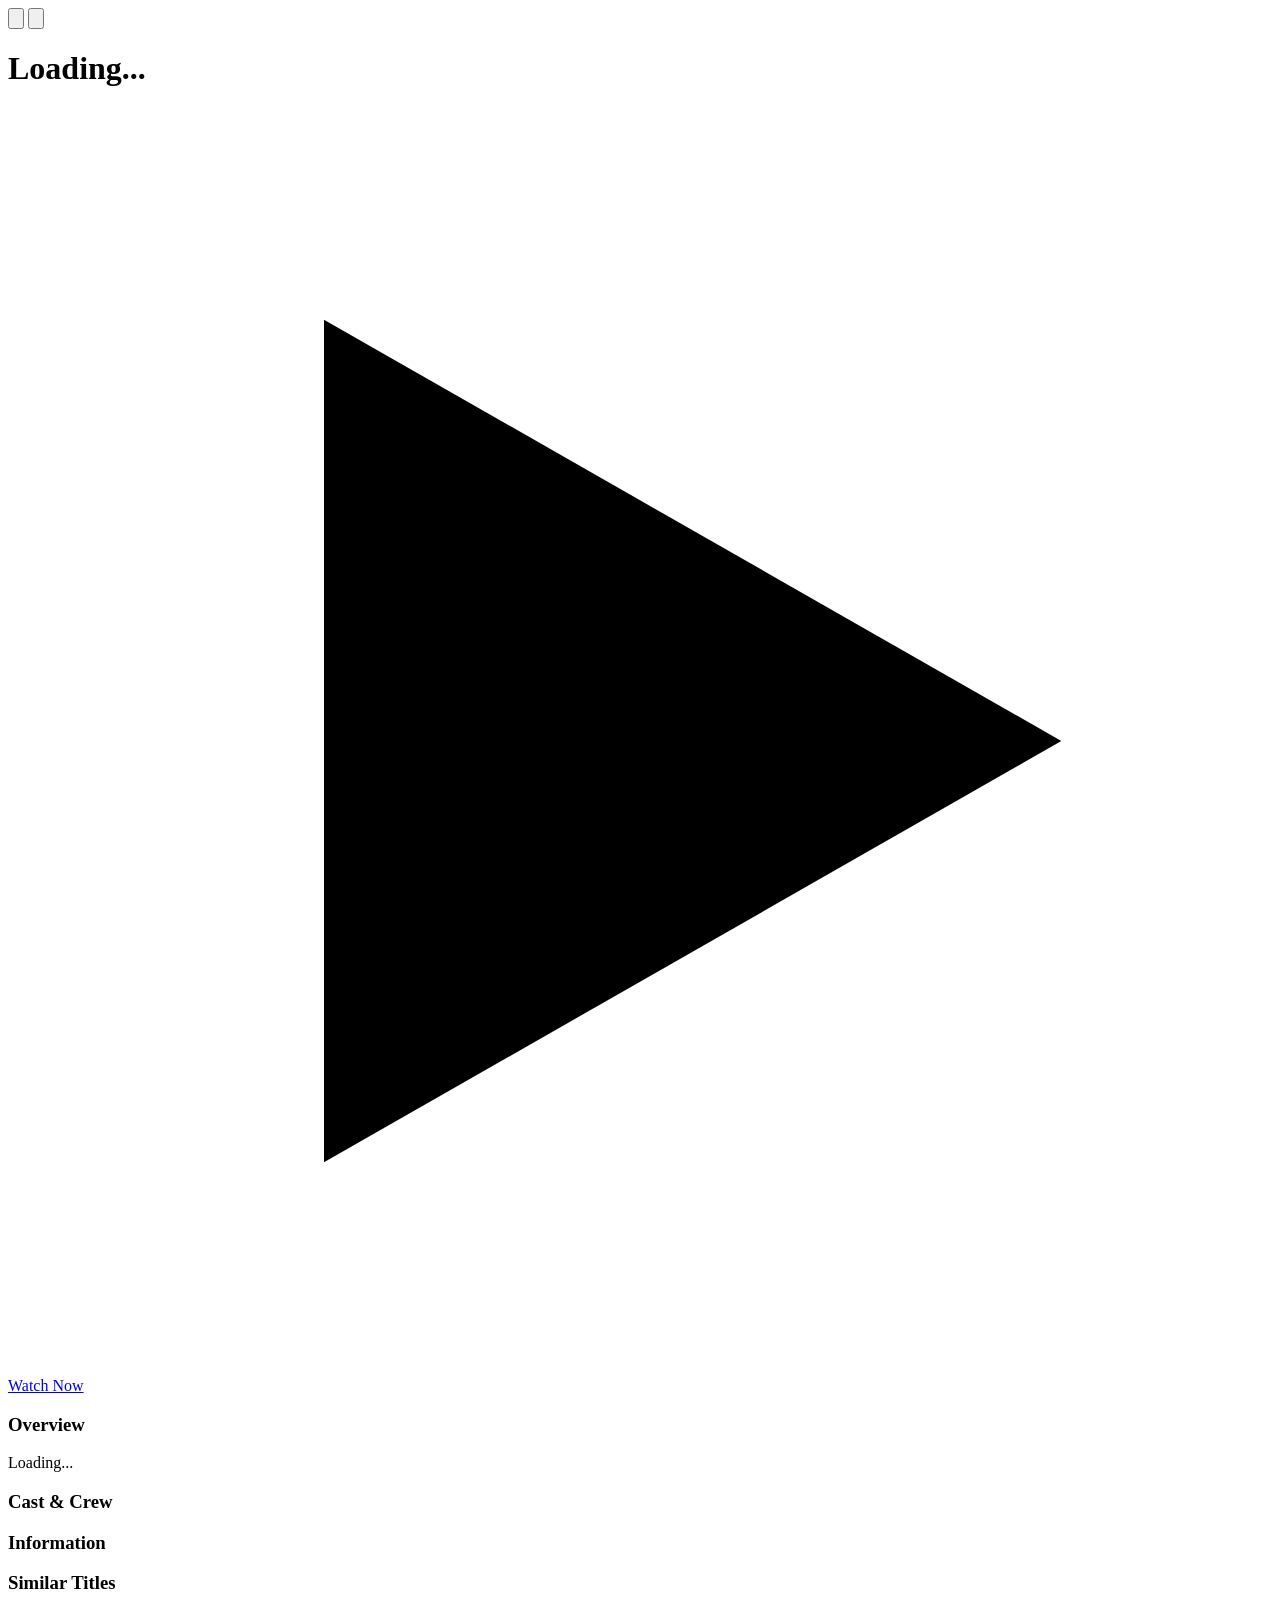
==== details.html @ 6533c6e2 "create details.html" ====
<!DOCTYPE html>
<html lang="en">
<head>
  <meta charset="UTF-8">
  <meta name="viewport" content="width=device-width, initial-scale=1.0">
  <title>netMini — Details</title>
  <link rel="stylesheet" href="css/base.css">
  <link rel="stylesheet" href="css/layout.css">
  <link rel="stylesheet" href="css/details.css">
  <script src="js/splash.js" defer></script>
</head>
<body>
  <div class="app-shell">
    <aside id="sidebar" class="sidebar"></aside>

    <main class="main-content">
      <div class="page-inner details-page-inner">
        <!-- Backdrop hero -->
        <div class="details-hero" id="details-hero">
          <button class="details-back-btn" id="back-btn" aria-label="Go back">
            <svg viewBox="0 0 24 24" fill="none" stroke="currentColor" stroke-width="2"><polyline points="15 18 9 12 15 6"/></svg>
          </button>
          <button class="details-playlist-btn" id="playlist-btn" aria-label="Add to playlist">
            <svg viewBox="0 0 24 24" fill="none" stroke="currentColor" stroke-width="2"><line x1="12" y1="5" x2="12" y2="19"/><line x1="5" y1="12" x2="19" y2="12"/></svg>
          </button>
          <div class="details-hero-skeleton skeleton" id="hero-skeleton"></div>
        </div>

        <!-- Title -->
        <h1 class="details-title" id="details-title">Loading...</h1>

        <!-- Metadata row -->
        <div class="details-meta" id="details-meta"></div>

        <!-- Genres -->
        <div class="details-genres" id="details-genres"></div>

        <!-- Watch Now button -->
        <a class="btn-primary details-watch-btn" id="watch-now-btn" href="#">
          <svg viewBox="0 0 24 24"><polygon points="6 4 20 12 6 20 6 4"/></svg>
          Watch Now
        </a>

        <!-- Tagline -->
        <p class="details-tagline" id="details-tagline"></p>

        <!-- Overview -->
        <div class="details-overview-section">
          <h3 class="details-section-title">Overview</h3>
          <p id="details-overview" class="details-overview-text">Loading...</p>
        </div>

        <!-- Episodes -->
        <section class="details-episodes-section" id="details-episodes-section" hidden>
          <div class="section-heading details-episodes-heading">
            <h3 class="details-section-title">Episodes</h3>
            <div class="section-label" id="episodes-summary-label">Season 1</div>
          </div>
          <div class="chip-row season-tabs" id="season-tabs"></div>
          <div class="episode-grid" id="episode-grid"></div>
        </section>

        <!-- Cast & Crew -->
        <div class="details-cast-section">
          <h3 class="details-section-title">Cast & Crew</h3>
          <div class="content-row-wrapper">
            <div class="content-row" id="details-cast-row"></div>
          </div>
        </div>

        <!-- Information -->
        <div class="details-info-section">
          <h3 class="details-section-title">Information</h3>
          <div class="details-info-list" id="details-info-list"></div>
        </div>

        <!-- Similar Titles -->
        <div class="details-similar-section">
          <h3 class="details-section-title">Similar Titles</h3>
          <div class="content-row-wrapper">
            <div class="content-row" id="details-similar-row"></div>
          </div>
        </div>
      </div>
    </main>
  </div>

  <nav id="bottom-bar" class="bottom-bar"></nav>

  <div id="toast"></div>
  <script src="js/config.js"></script>
  <script src="js/api.js"></script>
  <script src="js/utils.js"></script>
  <script src="js/nav.js"></script>
  <script src="js/components.js"></script>
  <script src="js/details.js"></script>
</body>
</html>
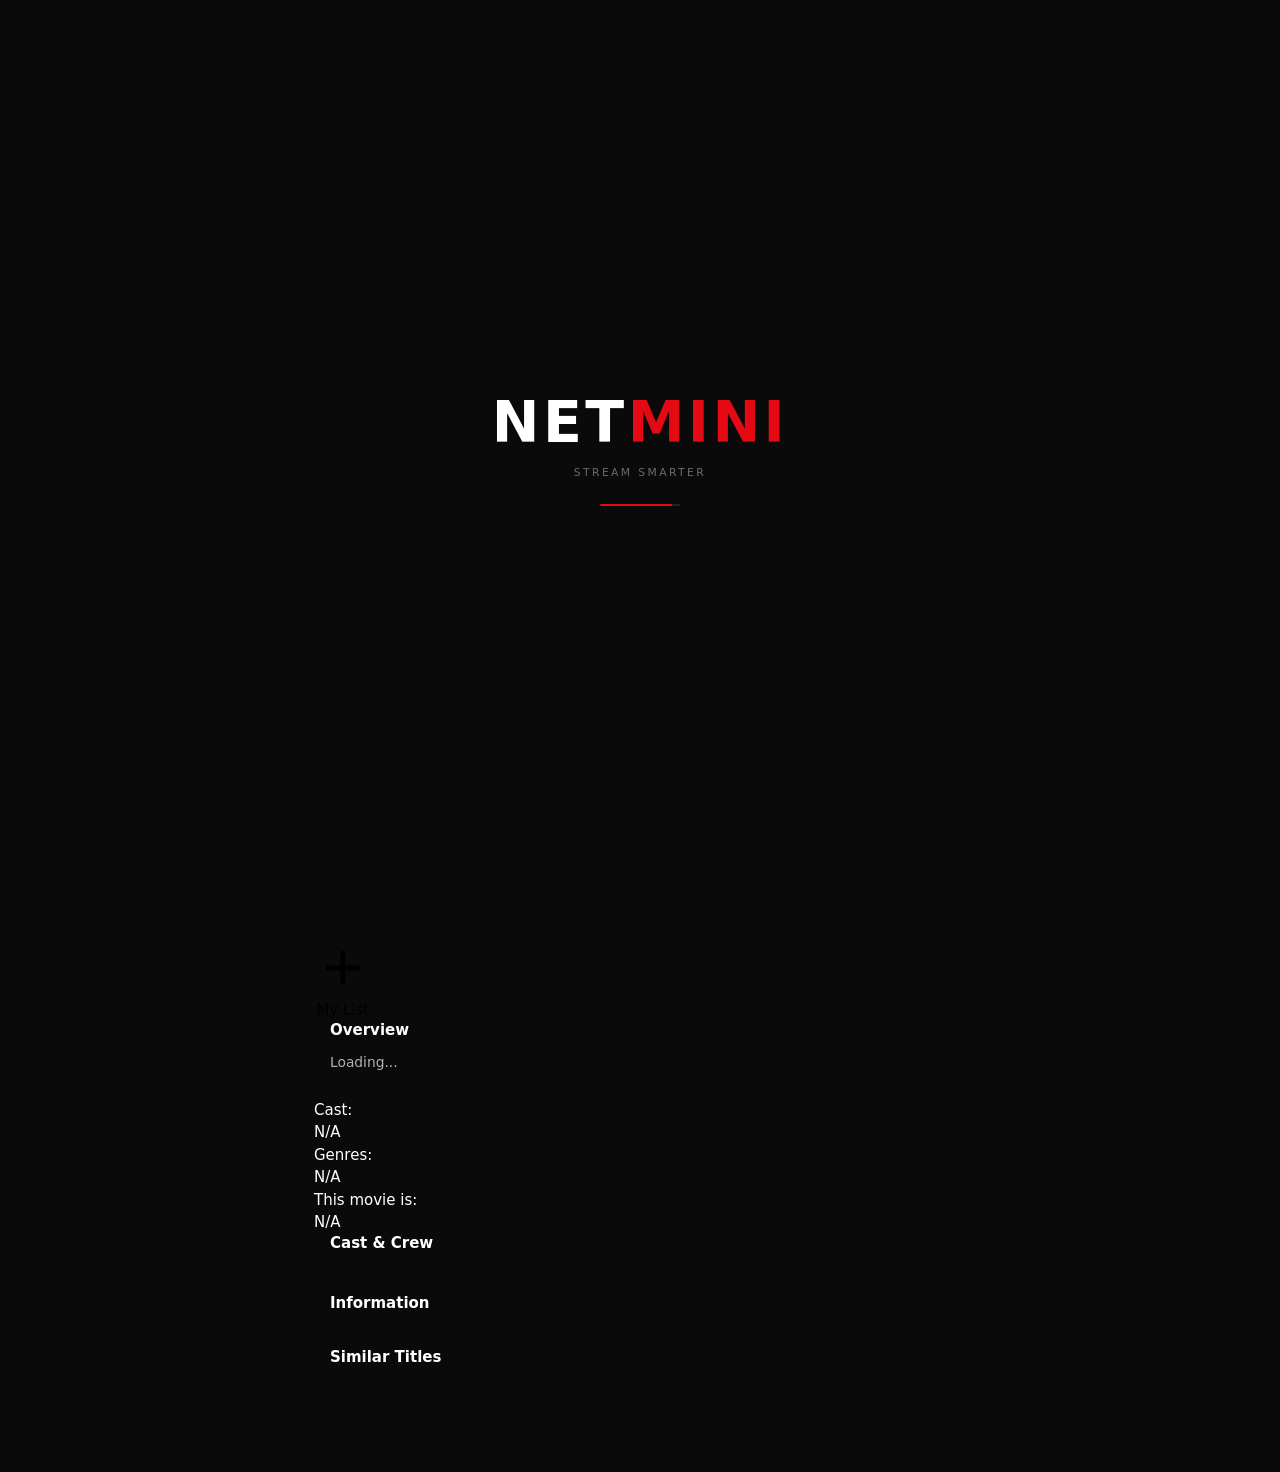
==== commit e1261d9d: "Add files via upload" ====
--- a/details.html
+++ b/details.html
@@ -2,12 +2,20 @@
 <html lang="en">
 <head>
   <meta charset="UTF-8">
-  <meta name="viewport" content="width=device-width, initial-scale=1.0">
-  <title>netMini — Details</title>
+  <meta name="viewport" content="width=device-width, initial-scale=1.0, viewport-fit=cover">
+  <title>NetMini — Details</title>
+  <link rel="manifest" href="manifest.json">
+  <meta name="theme-color" content="#141414">
+  <link rel="apple-touch-icon" href="apple-touch-icon.png">
+  <meta name="apple-mobile-web-app-capable" content="yes">
+  <meta name="apple-mobile-web-app-status-bar-style" content="black-translucent">
+  <meta name="apple-mobile-web-app-title" content="NetMini">
+  <link rel="icon" type="image/png" href="favicon-32.png">
   <link rel="stylesheet" href="css/base.css">
   <link rel="stylesheet" href="css/layout.css">
   <link rel="stylesheet" href="css/details.css">
   <script src="js/splash.js" defer></script>
+  <script src="js/pwa.js" defer></script>
 </head>
 <body>
   <div class="app-shell">
@@ -15,7 +23,7 @@
 
     <main class="main-content">
       <div class="page-inner details-page-inner">
-        <!-- Backdrop hero -->
+        <!-- Backdrop hero (Netflix pop-up canvas backdrop) -->
         <div class="details-hero" id="details-hero">
           <button class="details-back-btn" id="back-btn" aria-label="Go back">
             <svg viewBox="0 0 24 24" fill="none" stroke="currentColor" stroke-width="2"><polyline points="15 18 9 12 15 6"/></svg>
@@ -26,29 +34,61 @@
           <div class="details-hero-skeleton skeleton" id="hero-skeleton"></div>
         </div>
 
-        <!-- Title -->
-        <h1 class="details-title" id="details-title">Loading...</h1>
+        <!-- ═══════════════════════════════════════════════════
+             NETFLIX POP-UP CANVAS LAYOUT
+             Two-column split on desktop:
+               LEFT  → Title, meta row (year • age rating • runtime),
+                       Play button, tagline, full-paragraph synopsis.
+               RIGHT → "Cast:", "Genres:", "This movie is:" stacked
+                       vertically with muted #B3B3B3 labels.
+             On mobile the columns stack (left first, then right).
+             ═══════════════════════════════════════════════════ -->
+        <div class="details-canvas">
 
-        <!-- Metadata row -->
-        <div class="details-meta" id="details-meta"></div>
+          <!-- LEFT column: title + meta + synopsis -->
+          <div class="details-canvas-left">
+            <h1 class="details-title nf-title" id="details-title">Loading...</h1>
 
-        <!-- Genres -->
-        <div class="details-genres" id="details-genres"></div>
+            <div class="details-meta" id="details-meta"></div>
 
-        <!-- Watch Now button -->
-        <a class="btn-primary details-watch-btn" id="watch-now-btn" href="#">
-          <svg viewBox="0 0 24 24"><polygon points="6 4 20 12 6 20 6 4"/></svg>
-          Watch Now
-        </a>
+            <div class="details-action-row">
+              <a class="btn-play-nf details-watch-btn" id="watch-now-btn" href="#">
+                <svg viewBox="0 0 24 24"><polygon points="6 4 20 12 6 20 6 4"/></svg>
+                Play
+              </a>
+              <button class="details-save-btn" id="details-save-btn" aria-label="Save to playlist">
+                <svg viewBox="0 0 24 24" fill="none" stroke="currentColor" stroke-width="2"><line x1="12" y1="5" x2="12" y2="19"/><line x1="5" y1="12" x2="19" y2="12"/></svg>
+                <span>My List</span>
+              </button>
+            </div>
 
-        <!-- Tagline -->
-        <p class="details-tagline" id="details-tagline"></p>
+            <p class="details-tagline" id="details-tagline"></p>
 
-        <!-- Overview -->
-        <div class="details-overview-section">
-          <h3 class="details-section-title">Overview</h3>
-          <p id="details-overview" class="details-overview-text">Loading...</p>
-        </div>
+            <div class="details-overview-section">
+              <h3 class="details-section-title">Overview</h3>
+              <p id="details-overview" class="details-overview-text">Loading...</p>
+            </div>
+          </div>
+
+          <!-- RIGHT column: Cast / Genres / "This movie is:" -->
+          <aside class="details-canvas-right">
+            <div class="details-fact-block">
+              <div class="details-fact-label">Cast:</div>
+              <div class="details-fact-value" id="details-cast-summary">N/A</div>
+            </div>
+
+            <div class="details-fact-block">
+              <div class="details-fact-label">Genres:</div>
+              <div class="details-fact-value" id="details-genres-summary">N/A</div>
+            </div>
+
+            <div class="details-fact-block">
+              <div class="details-fact-label">This movie is:</div>
+              <div class="details-fact-value" id="details-mood-summary">N/A</div>
+            </div>
+          </aside>
+
+        </div><!-- /details-canvas -->
 
         <!-- Episodes -->
         <section class="details-episodes-section" id="details-episodes-section" hidden>
--- a/css/base.css
+++ b/css/base.css
@@ -0,0 +1,339 @@
+/* ============================================================
+   base.css — Reset, tokens, typography. Loaded on every page.
+   ============================================================ */
+
+*, *::before, *::after { box-sizing: border-box; margin: 0; padding: 0; }
+
+html {
+  font-size: 15px;
+  scroll-behavior: smooth;
+  -webkit-text-size-adjust: 100%;
+}
+
+/* ── 320px tiny phone support ── */
+@media (max-width: 360px) {
+  html { font-size: 14px; }
+}
+
+/* ── Safe-area helpers for notched devices ── */
+:root {
+  --safe-area-top:    env(safe-area-inset-top, 0px);
+  --safe-area-bottom: env(safe-area-inset-bottom, 0px);
+  --safe-area-left:   env(safe-area-inset-left, 0px);
+  --safe-area-right:  env(safe-area-inset-right, 0px);
+}
+
+body {
+  font-family: var(--font-body);
+  background: var(--color-bg);
+  color: var(--color-text-primary);
+  line-height: 1.5;
+  min-height: 100vh;
+  overflow-x: hidden;
+}
+
+img    { display: block; max-width: 100%; }
+button { cursor: pointer; border: none; background: none; font-family: inherit; font-size: inherit; }
+a      { color: inherit; text-decoration: none; }
+ul, ol { list-style: none; }
+input, select { font-family: inherit; font-size: inherit; }
+
+/* ── Tokens ── */
+:root {
+  --color-accent:       #E50914;
+  --color-accent-hover: #f40612;
+  --color-accent-dim:   rgba(229,9,20,0.15);
+
+  --color-bg:           #0a0a0a;
+  --color-bg-2:         #111111;
+  --color-bg-3:         #1a1a1a;
+  --color-bg-4:         #222222;
+  --color-bg-card:      #161616;
+
+  --color-text-primary:   #ffffff;
+  --color-text-secondary: #b3b3b3;
+  --color-text-muted:     #6b6b6b;
+  --color-text-disabled:  #404040;
+
+  --color-border:       #2a2a2a;
+  --color-border-light: #333333;
+
+  --color-warning: #f5c518;
+  --color-success: #1db954;
+
+  --font-body:    'Inter', 'Segoe UI', system-ui, -apple-system, sans-serif;
+  --font-display: 'Inter', 'Segoe UI', system-ui, sans-serif;
+
+  --sp-1: 4px;  --sp-2: 8px;   --sp-3: 12px;
+  --sp-4: 16px; --sp-5: 20px;  --sp-6: 24px;
+  --sp-8: 32px; --sp-10: 40px; --sp-12: 48px; --sp-16: 64px;
+
+  --radius-sm:   4px;
+  --radius-md:   8px;
+  --radius-lg:   12px;
+  --radius-xl:   16px;
+  --radius-full: 9999px;
+
+  --shadow-card:  0 2px 8px rgba(0,0,0,0.6);
+  --shadow-modal: 0 8px 32px rgba(0,0,0,0.8);
+
+  --transition-fast: 150ms ease;
+  --transition-base: 200ms ease;
+  --transition-slow: 300ms ease;
+
+  --sidebar-width:     200px;
+  --bottom-bar-height: 62px;
+  --content-max-width: 1400px;
+
+  /* Touch target minimum (Apple/Google guideline) */
+  --tap-min: 44px;
+}
+
+/* ── Typography ── */
+h1,h2,h3,h4 { font-family: var(--font-display); font-weight: 700; line-height: 1.2; }
+h1 { font-size: clamp(1.4rem, 5vw, 2.4rem); }
+h2 { font-size: clamp(1.1rem, 3vw, 1.5rem); }
+h3 { font-size: clamp(0.95rem, 2.5vw, 1.15rem); }
+p  { line-height: 1.6; color: var(--color-text-secondary); }
+small { font-size: 0.75rem; color: var(--color-text-muted); }
+
+/* ── Focus ── */
+:focus-visible { outline: 2px solid var(--color-accent); outline-offset: 2px; border-radius: var(--radius-sm); }
+
+/* ── Scrollbar ── */
+::-webkit-scrollbar       { width: 5px; height: 5px; }
+::-webkit-scrollbar-track { background: var(--color-bg-2); }
+::-webkit-scrollbar-thumb { background: var(--color-bg-4); border-radius: var(--radius-full); }
+
+/* ── Skeleton shimmer ── */
+@keyframes shimmer {
+  0%   { background-position: -400px 0; }
+  100% { background-position:  400px 0; }
+}
+.skeleton {
+  background: linear-gradient(90deg, var(--color-bg-3) 25%, var(--color-bg-4) 50%, var(--color-bg-3) 75%);
+  background-size: 800px 100%;
+  animation: shimmer 1.4s infinite linear;
+  border-radius: var(--radius-md);
+}
+.skeleton-poster { width: 100%; aspect-ratio: 2/3; border-radius: var(--radius-md); }
+.skeleton-text   { height: 13px; border-radius: var(--radius-sm); margin-top: var(--sp-2); }
+.skeleton-avatar { width: 72px; height: 72px; border-radius: var(--radius-full); }
+
+/* ── Utilities ── */
+.sr-only {
+  position: absolute; width: 1px; height: 1px;
+  padding: 0; margin: -1px; overflow: hidden;
+  clip: rect(0,0,0,0); white-space: nowrap; border-width: 0;
+}
+.text-accent    { color: var(--color-accent); }
+.text-muted     { color: var(--color-text-muted); }
+.text-secondary { color: var(--color-text-secondary); }
+.fw-bold        { font-weight: 700; }
+.text-upper     { text-transform: uppercase; font-size: 0.68rem; letter-spacing: 0.08em; color: var(--color-text-muted); }
+
+/* ── Placeholder image block ── */
+.img-placeholder {
+  background: var(--color-bg-3);
+  border: 1px dashed var(--color-border-light);
+  width: 100%; height: 100%;
+  display: flex; align-items: center; justify-content: center;
+  color: var(--color-text-muted); font-size: 0.7rem;
+  border-radius: var(--radius-md);
+  aspect-ratio: 2/3;
+}
+
+/* ── Empty state ── */
+.empty-state {
+  display: flex; flex-direction: column;
+  align-items: center; justify-content: center;
+  gap: var(--sp-3); padding: var(--sp-10) var(--sp-4);
+  text-align: center; color: var(--color-text-muted);
+}
+.empty-state svg { width: 48px; height: 48px; stroke: var(--color-text-disabled); fill: none; stroke-width: 1.5; }
+.empty-state-text { font-size: 0.88rem; color: var(--color-text-muted); }
+
+/* ── Toast ── */
+#toast {
+  position: fixed; bottom: calc(var(--bottom-bar-height) + 16px); left: 50%;
+  transform: translateX(-50%) translateY(20px);
+  background: var(--color-bg-3); border: 1px solid var(--color-border-light);
+  color: var(--color-text-primary); padding: 9px 18px;
+  border-radius: var(--radius-full); font-size: 0.82rem;
+  z-index: 9999; opacity: 0; transition: 0.3s; pointer-events: none;
+  white-space: nowrap;
+}
+#toast.show { opacity: 1; transform: translateX(-50%) translateY(0); }
+
+@media (min-width: 1024px) {
+  #toast { bottom: 24px; }
+}
+
+/* ============================================================
+   SPLASH SCREEN
+   ============================================================ */
+#app-splash {
+  position: fixed;
+  inset: 0;
+  z-index: 999999;
+  background: #0a0a0a;
+  display: flex;
+  align-items: center;
+  justify-content: center;
+  transition: opacity var(--transition-slow);
+}
+
+#app-splash.splash-out {
+  opacity: 0;
+  pointer-events: none;
+}
+
+.splash-inner {
+  display: flex;
+  flex-direction: column;
+  align-items: center;
+  gap: 14px;
+  transform: translateY(10px);
+  transition: transform 0.6s cubic-bezier(0.16, 1, 0.3, 1);
+}
+
+#app-splash.splash-animate .splash-inner {
+  transform: translateY(0);
+}
+
+.splash-wordmark {
+  font-size: clamp(2.4rem, 10vw, 3.8rem);
+  font-weight: 900;
+  letter-spacing: 0.06em;
+  color: #fff;
+  line-height: 1;
+}
+
+.splash-wordmark span {
+  color: var(--color-accent);
+}
+
+.splash-tagline {
+  font-size: 0.72rem;
+  letter-spacing: 0.22em;
+  text-transform: uppercase;
+  color: var(--color-text-muted);
+  font-weight: 500;
+  opacity: 0;
+  transition: opacity 0.5s ease 0.3s;
+}
+
+#app-splash.splash-animate .splash-tagline {
+  opacity: 1;
+}
+
+.splash-progress {
+  width: 80px;
+  height: 2px;
+  background: rgba(255,255,255,0.1);
+  border-radius: 99px;
+  overflow: hidden;
+  margin-top: 8px;
+}
+
+.splash-progress-bar {
+  width: 0%;
+  height: 100%;
+  background: var(--color-accent);
+  border-radius: 99px;
+  transition: width 1.5s cubic-bezier(0.4, 0, 0.2, 1);
+}
+
+#app-splash.splash-animate .splash-progress-bar {
+  width: 90%;
+}
+
+/* ── Page fade-in (subsequent pages after splash) ── */
+@keyframes pageIn {
+  from { opacity: 0; }
+  to   { opacity: 1; }
+}
+
+.main-content {
+  animation: pageIn 0.25s ease forwards;
+}
+
+/* ============================================================
+   GLOBAL IFRAME LOADING SPINNER
+   Used inside the player overlay
+   ============================================================ */
+.iframe-loader {
+  position: absolute;
+  inset: 0;
+  display: flex;
+  flex-direction: column;
+  align-items: center;
+  justify-content: center;
+  gap: 16px;
+  background: #000;
+  z-index: 5;
+  transition: opacity 0.4s ease;
+}
+
+.iframe-loader.hidden {
+  opacity: 0;
+  pointer-events: none;
+}
+
+.iframe-loader-ring {
+  width: 52px;
+  height: 52px;
+  position: relative;
+}
+
+.iframe-loader-ring svg {
+  width: 100%;
+  height: 100%;
+  transform: rotate(-90deg);
+  animation: spin 1s linear infinite;
+}
+
+.iframe-loader-ring svg circle {
+  fill: none;
+  stroke: var(--color-accent);
+  stroke-width: 3;
+  stroke-linecap: round;
+  stroke-dasharray: 110;
+  stroke-dashoffset: 82;
+}
+
+.iframe-loader-logo {
+  font-size: 0.7rem;
+  font-weight: 800;
+  letter-spacing: 0.18em;
+  color: var(--color-text-muted);
+  text-transform: uppercase;
+}
+
+.iframe-loader-logo span {
+  color: var(--color-accent);
+}
+
+.iframe-loader-tip {
+  font-size: 0.68rem;
+  color: var(--color-text-disabled);
+  text-align: center;
+  max-width: 220px;
+  line-height: 1.5;
+}
+
+@keyframes spin {
+  to { transform: rotate(270deg); }
+}
+
+/* Spinner variant for small inline uses */
+.inline-spinner {
+  display: inline-block;
+  width: 18px; height: 18px;
+  border: 2px solid rgba(255,255,255,0.15);
+  border-top-color: var(--color-accent);
+  border-radius: 50%;
+  animation: spin 0.7s linear infinite;
+  vertical-align: middle;
+  flex-shrink: 0;
+}
--- a/css/layout.css
+++ b/css/layout.css
@@ -0,0 +1,476 @@
+/* ============================================================
+   layout.css — App shell, sidebar, bottom bar, poster card,
+   avatar card, chip row, content row, modal, buttons.
+   Mobile-first. Min supported width: 360px.
+   ============================================================ */
+
+/* ── App Shell ── */
+.app-shell { display: flex; min-height: 100vh; }
+
+/* ── Sidebar (desktop ≥1024px only) ── */
+.sidebar { display: none; }
+
+@media (min-width: 1024px) {
+  .sidebar {
+    display: flex; flex-direction: column;
+    position: fixed; top: 0; left: 0;
+    width: var(--sidebar-width); height: 100vh;
+    background: var(--color-bg-2);
+    border-right: 1px solid var(--color-border);
+    z-index: 100; padding: var(--sp-5) 0;
+    overflow-y: auto; flex-shrink: 0;
+  }
+  .main-content { margin-left: var(--sidebar-width); }
+}
+
+/* ── Sidebar wordmark ── */
+.sidebar-wordmark {
+  padding: 0 var(--sp-5) var(--sp-5);
+  font-size: 1.25rem; font-weight: 900;
+  letter-spacing: 0.05em; text-transform: uppercase;
+  border-bottom: 1px solid var(--color-border);
+  margin-bottom: var(--sp-3);
+  color: var(--color-text-primary);
+}
+.sidebar-wordmark span { color: var(--color-accent); }
+
+/* ── Sidebar nav ── */
+.sidebar-nav {
+  display: flex; flex-direction: column;
+  gap: 2px; padding: 0 var(--sp-2);
+}
+
+/* ── Nav item (shared sidebar + bottom bar) ── */
+.nav-item {
+  display: flex; flex-direction: column;
+  align-items: center; justify-content: center; gap: 2px;
+  padding: var(--sp-2) var(--sp-1) var(--sp-1);
+  border-radius: var(--radius-md);
+  color: var(--color-text-muted);
+  font-size: 0.56rem; font-weight: 500;
+  letter-spacing: 0.04em; text-transform: uppercase;
+  transition: color var(--transition-base), background var(--transition-base);
+  cursor: pointer; -webkit-tap-highlight-color: transparent;
+  min-width: var(--tap-min); min-height: var(--tap-min);
+}
+
+.nav-icon { display: flex; align-items: center; justify-content: center; width: 24px; height: 24px; }
+
+.nav-item svg {
+  width: 22px; height: 22px;
+  stroke: currentColor; fill: none; stroke-width: 1.8;
+}
+
+.nav-item:hover { color: var(--color-text-primary); background: var(--color-bg-3); }
+.nav-item.active { color: var(--color-accent); background: var(--color-accent-dim); }
+.nav-item.active svg { stroke: var(--color-accent); }
+
+@media (min-width: 1024px) {
+  .nav-item {
+    flex-direction: row; justify-content: flex-start;
+    gap: var(--sp-3); padding: var(--sp-3) var(--sp-4);
+    font-size: 0.82rem; letter-spacing: 0;
+  }
+  .nav-item svg { width: 20px; height: 20px; }
+}
+
+/* ── Bottom tab bar (mobile < 1024px) ── */
+.bottom-bar {
+  display: flex; position: fixed;
+  bottom: 0; left: 0; right: 0;
+  height: calc(var(--bottom-bar-height) + var(--safe-area-bottom));
+  padding-bottom: var(--safe-area-bottom);
+  background: var(--color-bg-2);
+  border-top: 1px solid var(--color-border);
+  z-index: 100;
+}
+.bottom-bar .nav-item {
+  flex: 1; border-radius: 0;
+  min-height: var(--tap-min);
+  padding: 8px var(--sp-1) 6px;
+}
+@media (min-width: 1024px) { .bottom-bar { display: none; } }
+
+/* ── Main content ── */
+.main-content {
+  flex: 1; min-width: 0;
+  padding-bottom: calc(var(--bottom-bar-height) + var(--sp-2));
+}
+@media (min-width: 1024px) { .main-content { padding-bottom: var(--sp-8); } }
+
+/* ── Mobile top wordmark ── */
+.mobile-wordmark {
+  display: flex; align-items: center;
+  padding: var(--sp-3) var(--sp-3) 0;
+  font-size: 1.1rem; font-weight: 900;
+  letter-spacing: 0.05em; text-transform: uppercase;
+  color: var(--color-text-primary);
+}
+.mobile-wordmark span { color: var(--color-accent); }
+@media (min-width: 480px) {
+  .mobile-wordmark { padding: var(--sp-4) var(--sp-4) 0; font-size: 1.25rem; }
+}
+@media (min-width: 1024px) { .mobile-wordmark { display: none; } }
+
+/* ── Page inner padding ── */
+.page-inner {
+  max-width: var(--content-max-width);
+  margin: 0 auto;
+  padding: var(--sp-3);
+}
+@media (min-width: 480px) { .page-inner { padding: var(--sp-4); } }
+@media (min-width: 768px) { .page-inner { padding: var(--sp-5) var(--sp-6); } }
+@media (min-width: 1024px) { .page-inner { padding: var(--sp-6) var(--sp-8); } }
+
+/* ── Section heading ── */
+.content-section { margin-bottom: var(--sp-6); }
+@media (min-width: 768px) { .content-section { margin-bottom: var(--sp-8); } }
+
+.section-heading {
+  display: flex; align-items: center;
+  gap: var(--sp-2); margin-bottom: var(--sp-3);
+  flex-wrap: wrap; min-width: 0;
+}
+.section-title {
+  font-size: 0.95rem; font-weight: 700;
+  color: var(--color-text-primary); white-space: nowrap;
+}
+@media (min-width: 768px) { .section-title { font-size: 1.05rem; } }
+
+.section-label {
+  font-size: 0.62rem; font-weight: 600;
+  text-transform: uppercase; letter-spacing: 0.1em;
+  color: var(--color-text-muted);
+}
+
+/* ── Chip row ── */
+.chip-row {
+  display: flex; gap: var(--sp-2);
+  overflow-x: auto; scrollbar-width: none;
+  -ms-overflow-style: none;
+  flex-wrap: nowrap; align-items: center;
+  padding-bottom: 2px;
+}
+.chip-row::-webkit-scrollbar { display: none; }
+
+/* ── Chip ── */
+.chip {
+  display: inline-flex; align-items: center; gap: 4px;
+  padding: 6px 12px;
+  border-radius: var(--radius-full);
+  border: 1.5px solid var(--color-border-light);
+  background: transparent; color: var(--color-text-secondary);
+  font-size: 0.72rem; font-weight: 500;
+  white-space: nowrap; cursor: pointer;
+  transition: all var(--transition-base);
+  text-decoration: none; font-family: var(--font-body);
+  flex-shrink: 0; -webkit-tap-highlight-color: transparent;
+  min-height: 32px;
+}
+.chip svg {
+  width: 12px; height: 12px;
+  stroke: currentColor; fill: none; stroke-width: 2;
+}
+.chip:hover { border-color: var(--color-text-secondary); color: var(--color-text-primary); }
+.chip.active {
+  background: var(--color-accent); border-color: var(--color-accent);
+  color: #fff; font-weight: 600;
+}
+.chip-check { width: 12px; height: 12px; display: none; fill: none; }
+.chip.active .chip-check { display: block; }
+
+@media (min-width: 480px) { .chip { font-size: 0.78rem; padding: 8px 14px; min-height: 36px; } }
+@media (min-width: 768px) { .chip { min-height: var(--tap-min); padding: 8px 16px; } }
+
+/* ── Content row (horizontal scroll) ── */
+.content-row-wrapper { position: relative; min-width: 0; }
+
+.content-row {
+  display: flex; gap: var(--sp-2);
+  overflow-x: auto; scroll-snap-type: x mandatory;
+  scrollbar-width: none; -ms-overflow-style: none;
+  -webkit-overflow-scrolling: touch;
+  padding-bottom: 4px; padding-top: 2px;
+}
+.content-row::-webkit-scrollbar { display: none; }
+@media (min-width: 768px) { .content-row { gap: var(--sp-3); } }
+
+/* ── Row arrow buttons (desktop hover only) ── */
+.row-arrow {
+  display: none; position: absolute; top: 50%;
+  transform: translateY(-50%); z-index: 10;
+  background: rgba(0,0,0,0.78); border: 1px solid var(--color-border-light);
+  color: var(--color-text-primary);
+  width: 44px; height: 44px; border-radius: var(--radius-full);
+  align-items: center; justify-content: center; cursor: pointer;
+  transition: background var(--transition-base);
+}
+.row-arrow svg { width: 16px; height: 16px; stroke: currentColor; fill: none; stroke-width: 2; }
+.row-arrow:hover { background: rgba(0,0,0,1); }
+.row-arrow.left  { left:  -17px; }
+.row-arrow.right { right: -17px; }
+@media (min-width: 1024px) {
+  .content-row-wrapper:hover .row-arrow { display: flex; }
+}
+
+/* ── Poster card ──
+   320px: 84px wide, 3 cards visible in ~290px row gap 8px
+   Compact but readable and clearly tapable */
+.poster-card {
+  flex-shrink: 0; width: 84px;
+  display: flex; flex-direction: column; gap: 5px;
+  cursor: pointer; scroll-snap-align: start;
+  text-decoration: none; -webkit-tap-highlight-color: transparent;
+}
+@media (min-width: 360px) { .poster-card { width: 92px; } }
+@media (min-width: 380px) { .poster-card { width: 100px; } }
+@media (min-width: 480px) { .poster-card { width: 120px; gap: var(--sp-2); } }
+@media (min-width: 768px) { .poster-card { width: 140px; } }
+@media (min-width: 1024px) {
+  .poster-card { width: 152px; }
+  .poster-card:hover { transform: scale(1.04); }
+}
+
+.poster-card-img-wrap {
+  position: relative; border-radius: var(--radius-md); overflow: hidden;
+  aspect-ratio: 2/3; background: var(--color-bg-3); flex-shrink: 0;
+  border: 1px solid rgba(255,255,255,0.06);
+}
+.poster-card-img-wrap img {
+  width: 100%; height: 100%; object-fit: cover; display: block;
+  transition: opacity 0.2s ease;
+}
+
+/* FIX: make sure broken images don't show ugly borders */
+.poster-card-img-wrap img[src=""] { display: none; }
+
+.poster-type-badge {
+  position: absolute; top: 5px; left: 5px;
+  background: var(--color-accent); color: #fff;
+  font-size: 0.5rem; font-weight: 800;
+  text-transform: uppercase; letter-spacing: 0.06em;
+  padding: 3px 6px; border-radius: 3px;
+  line-height: 1;
+  z-index: 2;
+}
+
+.poster-score {
+  position: absolute; left: 5px; bottom: 5px;
+  font-size: 0.56rem; font-weight: 700;
+  color: #7ff19a;
+  background: rgba(0,0,0,0.76);
+  padding: 2px 5px;
+  border-radius: 3px;
+  line-height: 1;
+  z-index: 2;
+}
+
+.poster-card-body {
+  display: flex;
+  flex-direction: column;
+  gap: 2px;
+  min-width: 0;
+}
+
+.poster-card-title {
+  font-size: 0.68rem; font-weight: 500;
+  color: var(--color-text-primary);
+  white-space: nowrap; overflow: hidden; text-overflow: ellipsis;
+  padding: 0 2px;
+}
+@media (min-width: 480px) { .poster-card-title { font-size: 0.75rem; } }
+
+.poster-card-meta {
+  display: flex;
+  align-items: center;
+  gap: 4px;
+  padding: 0 2px;
+  font-size: 0.58rem;
+  color: var(--color-text-muted);
+  white-space: nowrap;
+  overflow: hidden;
+}
+
+.poster-meta-dot {
+  color: var(--color-border-light);
+  flex-shrink: 0;
+}
+
+.poster-meta-score {
+  color: #7ff19a;
+  font-weight: 700;
+}
+
+.top-ten-card {
+  width: 126px;
+  padding-left: 24px;
+  position: relative;
+}
+
+.top-ten-card .poster-card-img-wrap {
+  border-radius: 6px;
+}
+
+.top-ten-rank {
+  position: absolute;
+  left: 0;
+  bottom: -8px;
+  font-size: 4.6rem;
+  line-height: 0.9;
+  font-weight: 900;
+  color: transparent;
+  -webkit-text-stroke: 2px rgba(255,255,255,0.8);
+  text-shadow: 0 10px 24px rgba(0,0,0,0.5);
+  pointer-events: none;
+  z-index: 0;
+}
+
+@media (min-width: 480px) {
+  .top-ten-card { width: 148px; padding-left: 30px; }
+  .top-ten-rank { font-size: 5.4rem; }
+}
+
+@media (min-width: 768px) {
+  .top-ten-card { width: 168px; padding-left: 36px; }
+  .top-ten-rank { font-size: 6rem; }
+}
+
+/* ── Poster grid (for discover / search / playlist) ── */
+.poster-grid {
+  display: grid;
+  grid-template-columns: repeat(3, 1fr);
+  gap: var(--sp-2);
+}
+@media (min-width: 480px) { .poster-grid { grid-template-columns: repeat(4, 1fr); gap: var(--sp-3); } }
+@media (min-width: 768px) { .poster-grid { grid-template-columns: repeat(5, 1fr); } }
+@media (min-width: 1024px) { .poster-grid { grid-template-columns: repeat(6, 1fr); } }
+@media (min-width: 1280px) { .poster-grid { grid-template-columns: repeat(7, 1fr); } }
+
+.poster-grid .poster-card { width: 100%; }
+
+/* ── Avatar card ── */
+.avatar-card {
+  flex-shrink: 0; width: 68px;
+  display: flex; flex-direction: column;
+  align-items: center; gap: 5px;
+  text-decoration: none; scroll-snap-align: start;
+}
+@media (min-width: 480px) { .avatar-card { width: 84px; gap: var(--sp-2); } }
+@media (min-width: 768px) { .avatar-card { width: 96px; } }
+
+.avatar-img-wrap {
+  width: 56px; height: 56px;
+  border-radius: var(--radius-full); overflow: hidden;
+  background: var(--color-bg-3);
+}
+@media (min-width: 480px) { .avatar-img-wrap { width: 68px; height: 68px; } }
+@media (min-width: 768px) { .avatar-img-wrap { width: 80px; height: 80px; } }
+.avatar-img-wrap img { width: 100%; height: 100%; object-fit: cover; }
+
+.avatar-name {
+  font-size: 0.62rem; font-weight: 500;
+  color: var(--color-text-secondary);
+  text-align: center; line-height: 1.3;
+}
+@media (min-width: 480px) { .avatar-name { font-size: 0.7rem; } }
+.avatar-character { font-size: 0.56rem; color: var(--color-text-muted); text-align: center; line-height: 1.2; }
+
+/* ── Buttons ── */
+.btn-primary {
+  display: inline-flex; align-items: center; justify-content: center;
+  gap: var(--sp-2); padding: var(--sp-3) var(--sp-5);
+  background: var(--color-accent); color: #fff;
+  font-size: 0.9rem; font-weight: 700;
+  border-radius: var(--radius-md); border: none; cursor: pointer;
+  transition: background var(--transition-base), transform var(--transition-fast);
+  text-decoration: none; white-space: nowrap;
+  min-height: var(--tap-min);
+}
+.btn-primary:hover  { background: var(--color-accent-hover); }
+.btn-primary:active { transform: scale(0.97); }
+.btn-primary svg { width: 18px; height: 18px; fill: #fff; }
+
+.btn-secondary {
+  display: inline-flex; align-items: center; justify-content: center;
+  gap: var(--sp-2); padding: var(--sp-3) var(--sp-5);
+  background: rgba(255,255,255,0.12); color: #fff;
+  font-size: 0.9rem; font-weight: 600;
+  border-radius: var(--radius-md); border: 1px solid rgba(255,255,255,0.2);
+  cursor: pointer; transition: background var(--transition-base); white-space: nowrap;
+  min-height: var(--tap-min);
+}
+.btn-secondary:hover { background: rgba(255,255,255,0.2); }
+.btn-secondary svg { width: 18px; height: 18px; stroke: #fff; fill: none; stroke-width: 2; }
+
+.btn-show-more {
+  display: block; width: 100%; padding: var(--sp-3) var(--sp-4);
+  margin-top: var(--sp-6);
+  background: var(--color-bg-3); border: 1px solid var(--color-border-light);
+  border-radius: var(--radius-full); color: var(--color-text-secondary);
+  font-size: 0.85rem; font-weight: 600; text-align: center; cursor: pointer;
+  transition: all var(--transition-base);
+  min-height: var(--tap-min);
+}
+.btn-show-more:hover { background: var(--color-bg-4); color: var(--color-text-primary); }
+
+/* ── Modal / Bottom-sheet ── */
+.modal-overlay {
+  display: none; position: fixed; inset: 0;
+  background: rgba(0,0,0,0.72); z-index: 200;
+  align-items: flex-end; justify-content: center;
+}
+@media (min-width: 640px) { .modal-overlay { align-items: center; } }
+.modal-overlay.open { display: flex; }
+
+.modal-card {
+  background: var(--color-bg-3);
+  border-radius: var(--radius-xl) var(--radius-xl) 0 0;
+  width: 100%; max-width: 480px; max-height: 85vh;
+  overflow-y: auto; padding: var(--sp-5);
+  animation: slideUp var(--transition-slow);
+  -webkit-overflow-scrolling: touch;
+}
+@media (min-width: 640px) { .modal-card { border-radius: var(--radius-xl); max-height: 70vh; } }
+
+@keyframes slideUp {
+  from { transform: translateY(40px); opacity: 0; }
+  to   { transform: translateY(0); opacity: 1; }
+}
+
+.modal-header {
+  display: flex; justify-content: space-between; align-items: flex-start;
+  margin-bottom: var(--sp-2);
+}
+.modal-title { font-size: 1.05rem; font-weight: 700; }
+.modal-close {
+  background: var(--color-bg-4); border: none; color: var(--color-text-secondary);
+  width: 28px; height: 28px; border-radius: var(--radius-full);
+  display: flex; align-items: center; justify-content: center; cursor: pointer; flex-shrink: 0;
+}
+.modal-close svg { width: 14px; height: 14px; stroke: currentColor; fill: none; stroke-width: 2.5; }
+
+.modal-subtext { font-size: 0.8rem; color: var(--color-text-muted); margin-bottom: var(--sp-4); line-height: 1.5; }
+
+.modal-list { display: flex; flex-direction: column; gap: var(--sp-2); }
+.modal-list-item {
+  display: flex; align-items: center; gap: var(--sp-3);
+  padding: var(--sp-3) var(--sp-4);
+  background: var(--color-bg-4); border-radius: var(--radius-md);
+  cursor: pointer; transition: background var(--transition-base);
+  border: 1px solid transparent;
+}
+.modal-list-item:hover { background: var(--color-bg-card); border-color: var(--color-border-light); }
+.modal-list-item.selected { border-color: var(--color-accent); }
+
+.modal-item-icon {
+  width: 36px; height: 36px; border-radius: var(--radius-sm);
+  background: var(--color-bg-3); display: flex; align-items: center; justify-content: center; flex-shrink: 0;
+}
+.modal-item-info { flex: 1; min-width: 0; }
+.modal-item-name { font-size: 0.88rem; font-weight: 600; color: var(--color-text-primary); }
+.modal-item-sub  { font-size: 0.72rem; color: var(--color-text-muted); }
+.modal-item-tag  {
+  background: var(--color-accent); color: #fff;
+  font-size: 0.6rem; font-weight: 700; text-transform: uppercase; letter-spacing: 0.05em;
+  padding: 2px 6px; border-radius: var(--radius-sm); flex-shrink: 0;
+}
--- a/css/details.css
+++ b/css/details.css
@@ -0,0 +1,563 @@
+/* ============================================================
+   details.css — Details page specific styles
+   ============================================================ */
+
+.details-page-inner {
+  padding-top: 0;
+  padding-left: 0;
+  padding-right: 0;
+  max-width: 900px;
+}
+
+@media (min-width: 768px) {
+  .details-page-inner { padding-left: var(--sp-6); padding-right: var(--sp-6); }
+}
+
+/* ── Hero backdrop ── */
+.details-hero {
+  position: relative;
+  width: 100%;
+  aspect-ratio: 16/9;
+  background: var(--color-bg-3);
+  overflow: hidden;
+  display: flex;
+  align-items: center;
+  justify-content: center;
+}
+
+.details-hero img {
+  width: 100%;
+  height: 100%;
+  object-fit: cover;
+  display: block;
+}
+
+.details-hero::after {
+  content: "";
+  position: absolute;
+  bottom: 0;
+  left: 0;
+  right: 0;
+  height: 60%;
+  background: linear-gradient(
+    to bottom,
+    transparent 0%,
+    rgba(10,10,10,0.6) 50%,
+    var(--color-bg) 100%
+  );
+  pointer-events: none;
+}
+
+.details-hero-skeleton {
+  position: absolute;
+  inset: 0;
+  width: 100%;
+  height: 100%;
+  border-radius: 0;
+}
+
+.details-back-btn,
+.details-playlist-btn {
+  position: absolute;
+  top: calc(var(--sp-3) + var(--safe-area-top));
+  z-index: 10;
+  background: rgba(0,0,0,0.6);
+  border: none;
+  color: #fff;
+  width: var(--tap-min);
+  height: var(--tap-min);
+  border-radius: var(--radius-full);
+  display: flex;
+  align-items: center;
+  justify-content: center;
+  cursor: pointer;
+  transition: background var(--transition-base), transform var(--transition-fast);
+  -webkit-tap-highlight-color: transparent;
+  backdrop-filter: blur(6px);
+  -webkit-backdrop-filter: blur(6px);
+}
+
+.details-back-btn { left: var(--sp-3); }
+.details-playlist-btn { right: var(--sp-3); }
+
+@media (min-width: 480px) {
+  .details-back-btn, .details-playlist-btn {
+    top: calc(var(--sp-4) + var(--safe-area-top));
+    width: 48px;
+    height: 48px;
+  }
+  .details-back-btn { left: var(--sp-4); }
+  .details-playlist-btn { right: var(--sp-4); }
+}
+
+.details-back-btn:hover,
+.details-playlist-btn:hover {
+  background: rgba(0,0,0,0.85);
+}
+
+.details-back-btn:active,
+.details-playlist-btn:active {
+  transform: scale(0.92);
+}
+
+.details-back-btn svg,
+.details-playlist-btn svg {
+  width: 18px;
+  height: 18px;
+  stroke: currentColor;
+  fill: none;
+  stroke-width: 2;
+}
+
+@media (min-width: 480px) {
+  .details-back-btn svg, .details-playlist-btn svg {
+    width: 20px;
+    height: 20px;
+  }
+}
+
+.details-playlist-btn.saved svg {
+  stroke: var(--color-accent);
+  fill: var(--color-accent);
+}
+
+/* ── Title ── */
+.details-title {
+  text-align: center;
+  font-size: clamp(1.3rem, 5vw, 2.4rem);
+  font-weight: 900;
+  letter-spacing: -0.02em;
+  margin: var(--sp-4) var(--sp-3) var(--sp-2);
+  line-height: 1.2;
+}
+
+/* ── Metadata row ── */
+.details-meta {
+  display: flex;
+  align-items: center;
+  justify-content: center;
+  gap: var(--sp-2);
+  flex-wrap: wrap;
+  padding: 0 var(--sp-3);
+  margin-bottom: var(--sp-2);
+  font-size: 0.78rem;
+  color: var(--color-text-secondary);
+}
+
+@media (min-width: 480px) {
+  .details-meta {
+    gap: var(--sp-3);
+    padding: 0 var(--sp-4);
+    font-size: 0.85rem;
+  }
+}
+
+.details-meta .tmdb-badge {
+  background: var(--color-bg-3);
+  border: 1px solid var(--color-border-light);
+  border-radius: var(--radius-sm);
+  padding: 1px 5px;
+  font-size: 0.62rem;
+  font-weight: 700;
+  color: var(--color-text-primary);
+}
+
+@media (min-width: 480px) {
+  .details-meta .tmdb-badge { font-size: 0.7rem; padding: 2px 6px; }
+}
+
+.details-meta .meta-rating {
+  color: var(--color-warning);
+  font-weight: 700;
+}
+
+.details-meta .meta-sep {
+  color: var(--color-text-disabled);
+}
+
+/* ── Genres ── */
+.details-genres {
+  display: flex;
+  justify-content: center;
+  gap: var(--sp-2);
+  flex-wrap: wrap;
+  padding: 0 var(--sp-3);
+  margin-bottom: var(--sp-4);
+}
+
+@media (min-width: 480px) {
+  .details-genres { padding: 0 var(--sp-4); margin-bottom: var(--sp-5); }
+}
+
+.details-genres .chip {
+  font-size: 0.68rem;
+  padding: 2px var(--sp-3);
+  cursor: default;
+}
+
+@media (min-width: 480px) {
+  .details-genres .chip { font-size: 0.72rem; padding: 3px var(--sp-3); }
+}
+
+/* ── Watch Now button ── */
+.details-watch-btn {
+  max-width: 400px;
+  margin: 0 auto var(--sp-3);
+  display: flex;
+}
+
+@media (min-width: 480px) {
+  .details-watch-btn { margin-bottom: var(--sp-4); }
+}
+
+/* ── Tagline ── */
+.details-tagline {
+  text-align: center;
+  font-style: italic;
+  color: var(--color-text-muted);
+  font-size: 0.82rem;
+  margin-bottom: var(--sp-5);
+  padding: 0 var(--sp-3);
+}
+
+@media (min-width: 480px) {
+  .details-tagline { font-size: 0.9rem; margin-bottom: var(--sp-6); padding: 0 var(--sp-4); }
+}
+
+.details-tagline:empty { display: none; }
+
+/* ── Section titles ── */
+.details-section-title {
+  font-size: 0.95rem;
+  font-weight: 700;
+  margin-bottom: var(--sp-3);
+  color: var(--color-text-primary);
+}
+
+@media (min-width: 480px) {
+  .details-section-title { font-size: 1rem; }
+}
+
+/* ── Overview ── */
+.details-overview-section {
+  padding: 0 var(--sp-3);
+  margin-bottom: var(--sp-5);
+}
+
+@media (min-width: 480px) {
+  .details-overview-section { padding: 0 var(--sp-4); margin-bottom: var(--sp-6); }
+}
+
+.details-overview-text {
+  font-size: 0.85rem;
+  line-height: 1.6;
+  color: var(--color-text-secondary);
+  text-align: left;
+}
+
+/* ── Episodes ── */
+.details-episodes-section {
+  padding: 0 var(--sp-3);
+  margin-bottom: var(--sp-5);
+}
+
+@media (min-width: 480px) {
+  .details-episodes-section { padding: 0 var(--sp-4); margin-bottom: var(--sp-6); }
+}
+
+.details-episodes-heading {
+  align-items: baseline;
+}
+
+.season-tabs {
+  margin-bottom: var(--sp-3);
+}
+
+.season-tab {
+  padding: 6px 12px;
+  border: 1px solid var(--color-border-light);
+  border-radius: var(--radius-sm);
+  background: var(--color-bg-card);
+  color: var(--color-text-secondary);
+  font-size: 0.75rem;
+  font-weight: 700;
+  transition: border-color var(--transition-base), color var(--transition-base), background var(--transition-base);
+}
+
+.season-tab:hover {
+  color: var(--color-text-primary);
+}
+
+.season-tab.active {
+  background: var(--color-accent);
+  border-color: var(--color-accent);
+  color: #fff;
+}
+
+.episode-grid {
+  display: grid;
+  grid-template-columns: 1fr;
+  gap: var(--sp-3);
+}
+
+@media (min-width: 900px) {
+  .episode-grid {
+    grid-template-columns: repeat(2, minmax(0, 1fr));
+  }
+}
+
+.episode-card,
+.episode-card-skeleton {
+  display: flex;
+  gap: var(--sp-3);
+  padding: var(--sp-3);
+  background: var(--color-bg-card);
+  border: 1px solid var(--color-border);
+  border-radius: var(--radius-lg);
+  min-width: 0;
+}
+
+.episode-card {
+  transition: border-color var(--transition-base), background var(--transition-base), transform var(--transition-fast);
+}
+
+.episode-card:hover {
+  border-color: var(--color-border-light);
+  background: #1a1a1a;
+  transform: translateY(-1px);
+}
+
+.episode-thumb-wrap,
+.episode-card-skeleton-thumb {
+  position: relative;
+  width: 128px;
+  aspect-ratio: 16 / 9;
+  flex-shrink: 0;
+  overflow: hidden;
+  border-radius: var(--radius-md);
+  background: var(--color-bg-3);
+}
+
+@media (max-width: 420px) {
+  .episode-card,
+  .episode-card-skeleton {
+    flex-direction: column;
+  }
+
+  .episode-thumb-wrap,
+  .episode-card-skeleton-thumb {
+    width: 100%;
+  }
+}
+
+.episode-thumb-wrap img {
+  width: 100%;
+  height: 100%;
+  object-fit: cover;
+  display: block;
+}
+
+.episode-thumb-placeholder {
+  aspect-ratio: 16 / 9;
+  border-radius: 0;
+}
+
+.episode-thumb-label {
+  position: absolute;
+  left: 8px;
+  bottom: 8px;
+  padding: 3px 6px;
+  border-radius: 3px;
+  background: rgba(0,0,0,0.8);
+  color: #fff;
+  font-size: 0.64rem;
+  font-weight: 800;
+}
+
+.episode-card-body,
+.episode-card-skeleton-lines {
+  flex: 1;
+  min-width: 0;
+}
+
+.episode-card-title-row {
+  display: flex;
+  gap: var(--sp-2);
+  justify-content: space-between;
+  align-items: flex-start;
+  margin-bottom: 4px;
+}
+
+.episode-card-title {
+  font-size: 0.9rem;
+  color: var(--color-text-primary);
+}
+
+.episode-card-number {
+  flex-shrink: 0;
+  font-size: 0.68rem;
+  color: var(--color-text-muted);
+  text-transform: uppercase;
+  letter-spacing: 0.08em;
+}
+
+.episode-card-meta {
+  font-size: 0.72rem;
+  color: var(--color-text-muted);
+  margin-bottom: 8px;
+}
+
+.episode-card-overview {
+  font-size: 0.8rem;
+  color: var(--color-text-secondary);
+  line-height: 1.55;
+  display: -webkit-box;
+  -webkit-box-orient: vertical;
+  -webkit-line-clamp: 3;
+  overflow: hidden;
+}
+
+@media (min-width: 480px) {
+  .details-overview-text { font-size: 0.92rem; line-height: 1.7; }
+}
+
+/* ── Cast ── */
+.details-cast-section {
+  padding: 0 var(--sp-3);
+  margin-bottom: var(--sp-5);
+}
+
+@media (min-width: 480px) {
+  .details-cast-section { padding: 0 var(--sp-4); margin-bottom: var(--sp-6); }
+}
+
+/* ── Information list ── */
+.details-info-section {
+  padding: 0 var(--sp-3);
+  margin-bottom: var(--sp-5);
+}
+
+@media (min-width: 480px) {
+  .details-info-section { padding: 0 var(--sp-4); margin-bottom: var(--sp-6); }
+}
+
+.details-info-list {
+  display: flex;
+  flex-direction: column;
+  gap: var(--sp-3);
+}
+
+.details-info-item {
+  display: flex;
+  gap: var(--sp-3);
+  padding-bottom: var(--sp-3);
+  border-bottom: 1px solid var(--color-border);
+}
+
+@media (min-width: 480px) {
+  .details-info-item { gap: var(--sp-4); }
+}
+
+.details-info-item:last-child {
+  border-bottom: none;
+}
+
+.details-info-label {
+  flex: 0 0 100px;
+  font-size: 0.78rem;
+  color: var(--color-text-muted);
+  font-weight: 500;
+}
+
+@media (min-width: 480px) {
+  .details-info-label { flex: 0 0 140px; font-size: 0.85rem; }
+}
+
+.details-info-value {
+  flex: 1;
+  font-size: 0.78rem;
+  color: var(--color-text-primary);
+  font-weight: 500;
+}
+
+@media (min-width: 480px) {
+  .details-info-value { font-size: 0.85rem; }
+}
+
+/* ── Similar ── */
+.details-similar-section {
+  padding: 0 var(--sp-3);
+  margin-bottom: var(--sp-6);
+}
+
+@media (min-width: 480px) {
+  .details-similar-section { padding: 0 var(--sp-4); margin-bottom: var(--sp-8); }
+}
+
+/* ════════════════════════════════════════════════════════════
+   INLINE TRAILER (YouTube iframe overlay on backdrop hero)
+   The iframe inherits the hero's 16/9 aspect ratio and sits
+   beneath the existing gradient overlay (::after) and the
+   back/playlist buttons.
+   ════════════════════════════════════════════════════════════ */
+
+.details-trailer-iframe {
+  position: absolute;
+  inset: 0;
+  width: 100%;
+  height: 100%;
+  border: 0;
+  display: block;
+  object-fit: cover;
+  /* Scale slightly wider than the container to hide YouTube UI
+     chrome (title, logo, etc.) that lingers at the edges. */
+  transform: scale(1.06);
+  transform-origin: center center;
+  pointer-events: none;
+  z-index: 1;
+  /* Use the same fade-in as the backdrop image */
+  opacity: 0;
+  animation: detailsTrailerFadeIn 0.6s ease 0.15s forwards;
+}
+
+@keyframes detailsTrailerFadeIn {
+  to { opacity: 1; }
+}
+
+/* Hide the backdrop <img> when the trailer takes over */
+.details-trailer-hidden {
+  opacity: 0 !important;
+  transition: opacity 0.4s ease;
+}
+
+/* Small "Trailer" badge — bottom-left of hero, above the gradient */
+.details-trailer-badge {
+  position: absolute;
+  bottom: 14px;
+  left: 14px;
+  z-index: 5;
+  display: inline-flex;
+  align-items: center;
+  gap: 5px;
+  padding: 4px 10px;
+  border-radius: var(--radius-full);
+  background: rgba(0, 0, 0, 0.65);
+  border: 1px solid rgba(255, 255, 255, 0.18);
+  backdrop-filter: blur(4px);
+  -webkit-backdrop-filter: blur(4px);
+  color: #fff;
+  font-size: 0.62rem;
+  font-weight: 700;
+  letter-spacing: 0.06em;
+  text-transform: uppercase;
+  pointer-events: none;
+}
+
+@media (min-width: 768px) {
+  .details-trailer-badge {
+    bottom: 18px;
+    left: 18px;
+    font-size: 0.7rem;
+    padding: 5px 12px;
+  }
+}
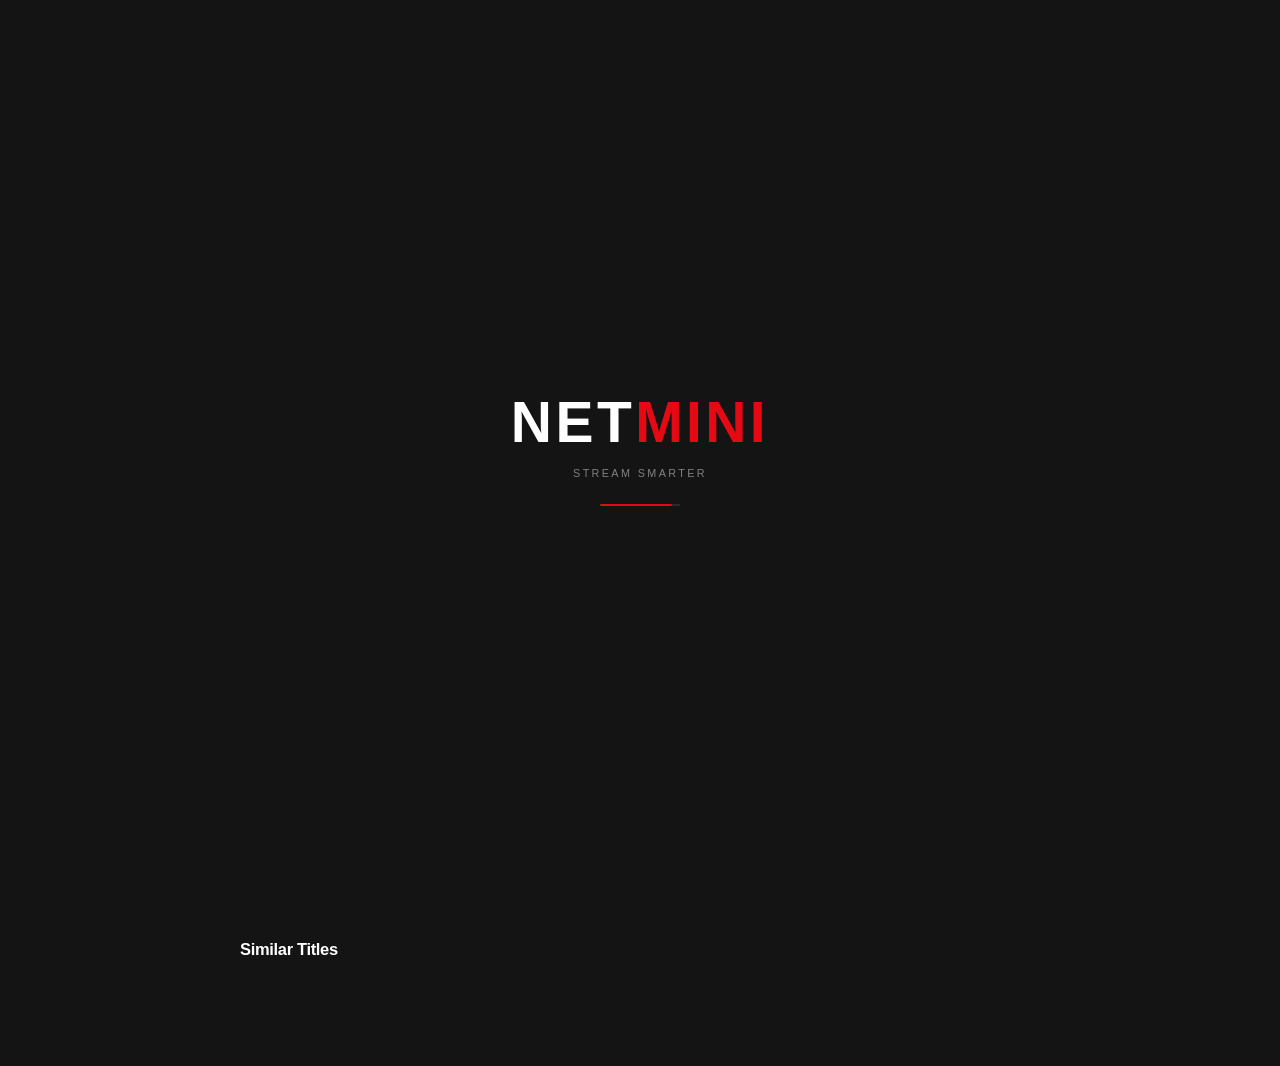
==== commit 6bc8448f: "Add files via upload" ====
--- a/details.html
+++ b/details.html
@@ -60,6 +60,16 @@
                 <svg viewBox="0 0 24 24" fill="none" stroke="currentColor" stroke-width="2"><line x1="12" y1="5" x2="12" y2="19"/><line x1="5" y1="12" x2="19" y2="12"/></svg>
                 <span>My List</span>
               </button>
+            </div>
+
+            <!-- Anime badge — surfaced by details.js when isAnime(data)
+                 is true. Tells the user that Sub/Dub is available on
+                 the watch page. -->
+            <div class="details-anime-badge" id="details-anime-badge" hidden>
+              <span class="anime-badge-icon">🌸</span>
+              <span class="anime-badge-text">
+                <strong>Anime</strong> · Sub / Dub available via AniList
+              </span>
             </div>
 
             <p class="details-tagline" id="details-tagline"></p>
--- a/css/base.css
+++ b/css/base.css
@@ -38,22 +38,27 @@
 ul, ol { list-style: none; }
 input, select { font-family: inherit; font-size: inherit; }
 
-/* ── Tokens ── */
+/* ── Tokens (Netflix palette) ── */
 :root {
+  /* Netflix brand red */
   --color-accent:       #E50914;
   --color-accent-hover: #f40612;
   --color-accent-dim:   rgba(229,9,20,0.15);
 
-  --color-bg:           #0a0a0a;
-  --color-bg-2:         #111111;
-  --color-bg-3:         #1a1a1a;
-  --color-bg-4:         #222222;
-  --color-bg-card:      #161616;
-
-  --color-text-primary:   #ffffff;
-  --color-text-secondary: #b3b3b3;
-  --color-text-muted:     #6b6b6b;
-  --color-text-disabled:  #404040;
+  /* Netflix deep-black background scheme */
+  --color-bg:           #141414;   /* primary app background */
+  --color-bg-deep:      #000000;   /* deep backgrounds (modals, splash) */
+  --color-bg-2:         #141414;   /* sidebar / bottom-bar match */
+  --color-bg-3:         #1f1f1f;   /* card surface */
+  --color-bg-4:         #2a2a2a;   /* hover surface */
+  --color-bg-card:      #181818;   /* poster / info card */
+  --color-bg-skeleton:  #2F2F2F;   /* shimmering skeleton block (per spec) */
+
+  /* Netflix text colors */
+  --color-text-primary:   #FFFFFF;   /* titles */
+  --color-text-secondary: #B3B3B3;   /* muted gray: descriptions, metadata */
+  --color-text-muted:     #808080;
+  --color-text-disabled:  #4D4D4D;
 
   --color-border:       #2a2a2a;
   --color-border-light: #333333;
@@ -61,8 +66,9 @@
   --color-warning: #f5c518;
   --color-success: #1db954;
 
-  --font-body:    'Inter', 'Segoe UI', system-ui, -apple-system, sans-serif;
-  --font-display: 'Inter', 'Segoe UI', system-ui, sans-serif;
+  /* Netflix typography: Helvetica Neue stack with system fallbacks */
+  --font-body:    'Helvetica Neue', 'Segoe UI', Helvetica, Arial, sans-serif;
+  --font-display: 'Helvetica Neue', 'Segoe UI', Helvetica, Arial, sans-serif;
 
   --sp-1: 4px;  --sp-2: 8px;   --sp-3: 12px;
   --sp-4: 16px; --sp-5: 20px;  --sp-6: 24px;
@@ -76,6 +82,7 @@
 
   --shadow-card:  0 2px 8px rgba(0,0,0,0.6);
   --shadow-modal: 0 8px 32px rgba(0,0,0,0.8);
+  --shadow-card-hover: 0 18px 36px rgba(0,0,0,0.75); /* Netflix hover elevation */
 
   --transition-fast: 150ms ease;
   --transition-base: 200ms ease;
@@ -89,14 +96,28 @@
   --tap-min: 44px;
 }
 
-/* ── Typography ── */
-h1,h2,h3,h4 { font-family: var(--font-display); font-weight: 700; line-height: 1.2; }
-h1 { font-size: clamp(1.4rem, 5vw, 2.4rem); }
+/* ── Typography (Netflix-style: bold, tight letter-spacing) ── */
+h1,h2,h3,h4 {
+  font-family: var(--font-display);
+  font-weight: 700;
+  line-height: 1.2;
+  letter-spacing: -0.02em;
+}
+h1 { font-size: clamp(1.4rem, 5vw, 2.4rem); font-weight: 900; }
 h2 { font-size: clamp(1.1rem, 3vw, 1.5rem); }
 h3 { font-size: clamp(0.95rem, 2.5vw, 1.15rem); }
 p  { line-height: 1.6; color: var(--color-text-secondary); }
 small { font-size: 0.75rem; color: var(--color-text-muted); }
 
+/* Netflix-style heading utility for hero / section titles */
+.nf-title {
+  font-family: var(--font-display);
+  font-weight: 900;
+  letter-spacing: -0.02em;
+  line-height: 1.05;
+  color: var(--color-text-primary);
+}
+
 /* ── Focus ── */
 :focus-visible { outline: 2px solid var(--color-accent); outline-offset: 2px; border-radius: var(--radius-sm); }
 
@@ -105,13 +126,13 @@
 ::-webkit-scrollbar-track { background: var(--color-bg-2); }
 ::-webkit-scrollbar-thumb { background: var(--color-bg-4); border-radius: var(--radius-full); }
 
-/* ── Skeleton shimmer ── */
+/* ── Skeleton shimmer (Netflix #2F2F2F blocks) ── */
 @keyframes shimmer {
   0%   { background-position: -400px 0; }
   100% { background-position:  400px 0; }
 }
 .skeleton {
-  background: linear-gradient(90deg, var(--color-bg-3) 25%, var(--color-bg-4) 50%, var(--color-bg-3) 75%);
+  background: linear-gradient(90deg, var(--color-bg-skeleton) 25%, #3a3a3a 50%, var(--color-bg-skeleton) 75%);
   background-size: 800px 100%;
   animation: shimmer 1.4s infinite linear;
   border-radius: var(--radius-md);
@@ -176,7 +197,7 @@
   position: fixed;
   inset: 0;
   z-index: 999999;
-  background: #0a0a0a;
+  background: var(--color-bg);
   display: flex;
   align-items: center;
   justify-content: center;
@@ -255,7 +276,19 @@
 }
 
 .main-content {
-  animation: pageIn 0.25s ease forwards;
+  animation: pageIn 0.4s ease-in-out forwards;
+}
+
+/* ── Premium image fade-in (TMDB poster / backdrop load) ──
+   Apply `.nf-img-fade` to any <img>; the image starts at
+   opacity:0 and snaps to 1 on load. Combined with the inline
+   `onload="this.classList.add('loaded')"` hook. */
+.nf-img-fade {
+  opacity: 0;
+  transition: opacity 0.4s ease-in-out;
+}
+.nf-img-fade.loaded {
+  opacity: 1;
 }
 
 /* ============================================================
--- a/css/layout.css
+++ b/css/layout.css
@@ -5,7 +5,7 @@
    ============================================================ */
 
 /* ── App Shell ── */
-.app-shell { display: flex; min-height: 100vh; }
+.app-shell { display: flex; min-height: 100vh; background: var(--color-bg); }
 
 /* ── Sidebar (desktop ≥1024px only) ── */
 .sidebar { display: none; }
@@ -17,22 +17,33 @@
     width: var(--sidebar-width); height: 100vh;
     background: var(--color-bg-2);
     border-right: 1px solid var(--color-border);
-    z-index: 100; padding: var(--sp-5) 0;
+    z-index: 100;
+    padding: calc(var(--sp-5) + var(--safe-area-top)) 0 var(--sp-5);
     overflow-y: auto; flex-shrink: 0;
   }
   .main-content { margin-left: var(--sidebar-width); }
 }
 
-/* ── Sidebar wordmark ── */
+/* ── Sidebar wordmark (logo.png image variant) ── */
 .sidebar-wordmark {
+  display: flex; align-items: center; gap: var(--sp-2);
   padding: 0 var(--sp-5) var(--sp-5);
+  border-bottom: 1px solid var(--color-border);
+  margin-bottom: var(--sp-3);
+}
+.sidebar-wordmark img.sidebar-logo {
+  width: 28px; height: 28px; border-radius: var(--radius-sm); flex-shrink: 0;
+}
+.sidebar-wordmark .sidebar-wordmark-text {
   font-size: 1.25rem; font-weight: 900;
   letter-spacing: 0.05em; text-transform: uppercase;
-  border-bottom: 1px solid var(--color-border);
-  margin-bottom: var(--sp-3);
   color: var(--color-text-primary);
 }
-.sidebar-wordmark span { color: var(--color-accent); }
+.sidebar-wordmark .sidebar-wordmark-text span { color: var(--color-accent); }
+/* Horizontal logo.png variant */
+.sidebar-wordmark img.sidebar-logo-full {
+  height: 22px; width: auto; flex-shrink: 0;
+}
 
 /* ── Sidebar nav ── */
 .sidebar-nav {
@@ -74,7 +85,9 @@
   .nav-item svg { width: 20px; height: 20px; }
 }
 
-/* ── Bottom tab bar (mobile < 1024px) ── */
+/* ── Bottom tab bar (mobile < 1024px) ──
+   Padded above the iOS/Android home-indicator bar via
+   env(safe-area-inset-bottom). */
 .bottom-bar {
   display: flex; position: fixed;
   bottom: 0; left: 0; right: 0;
@@ -98,17 +111,25 @@
 }
 @media (min-width: 1024px) { .main-content { padding-bottom: var(--sp-8); } }
 
-/* ── Mobile top wordmark ── */
+/* ── Mobile top wordmark ──
+   Padded from the top by env(safe-area-inset-top) so the
+   wordmark never collides with notches, dynamic island, or
+   the status bar on iOS/Android. */
 .mobile-wordmark {
-  display: flex; align-items: center;
-  padding: var(--sp-3) var(--sp-3) 0;
+  display: flex; align-items: center; gap: var(--sp-2);
+  padding: calc(var(--sp-3) + var(--safe-area-top)) var(--sp-3) var(--sp-3);
   font-size: 1.1rem; font-weight: 900;
   letter-spacing: 0.05em; text-transform: uppercase;
   color: var(--color-text-primary);
+  background: var(--color-bg);
+  position: sticky; top: 0; z-index: 50;
+}
+.mobile-wordmark img.mobile-logo {
+  width: 24px; height: 24px; border-radius: var(--radius-sm); flex-shrink: 0;
 }
 .mobile-wordmark span { color: var(--color-accent); }
 @media (min-width: 480px) {
-  .mobile-wordmark { padding: var(--sp-4) var(--sp-4) 0; font-size: 1.25rem; }
+  .mobile-wordmark { padding: calc(var(--sp-4) + var(--safe-area-top)) var(--sp-4) var(--sp-4); font-size: 1.25rem; }
 }
 @media (min-width: 1024px) { .mobile-wordmark { display: none; } }
 
@@ -182,7 +203,8 @@
 @media (min-width: 480px) { .chip { font-size: 0.78rem; padding: 8px 14px; min-height: 36px; } }
 @media (min-width: 768px) { .chip { min-height: var(--tap-min); padding: 8px 16px; } }
 
-/* ── Content row (horizontal scroll) ── */
+/* ── Content row (horizontal scroll) ──
+   Netflix-style: hide scrollbars but keep frictionless touch-swipe. */
 .content-row-wrapper { position: relative; min-width: 0; }
 
 .content-row {
@@ -215,12 +237,18 @@
 
 /* ── Poster card ──
    320px: 84px wide, 3 cards visible in ~290px row gap 8px
-   Compact but readable and clearly tapable */
+   Compact but readable and clearly tapable.
+   Netflix-style: crisp 2:3 aspect ratio, hover scales 1.08,
+   elevates z-index, and casts a sharp dark shadow. */
 .poster-card {
   flex-shrink: 0; width: 84px;
   display: flex; flex-direction: column; gap: 5px;
   cursor: pointer; scroll-snap-align: start;
   text-decoration: none; -webkit-tap-highlight-color: transparent;
+  position: relative; /* for hover z-index stacking */
+  transition: transform 0.28s cubic-bezier(0.16, 1, 0.3, 1),
+              z-index 0s 0s,
+              box-shadow 0.28s ease;
 }
 @media (min-width: 360px) { .poster-card { width: 92px; } }
 @media (min-width: 380px) { .poster-card { width: 100px; } }
@@ -228,17 +256,34 @@
 @media (min-width: 768px) { .poster-card { width: 140px; } }
 @media (min-width: 1024px) {
   .poster-card { width: 152px; }
-  .poster-card:hover { transform: scale(1.04); }
-}
+  /* Netflix hover scale: lift the card, elevate z-index, sharp shadow */
+  .poster-card:hover {
+    transform: scale(1.08);
+    z-index: 20;
+    box-shadow: var(--shadow-card-hover);
+  }
+}
+
+/* Backdrop / landscape carousel cards (16:9) — used for hero
+   carousel or special featured rows. */
+.poster-card.backdrop-card { width: 240px; }
+@media (min-width: 480px) { .poster-card.backdrop-card { width: 320px; } }
+@media (min-width: 768px) { .poster-card.backdrop-card { width: 380px; } }
+@media (min-width: 1024px) { .poster-card.backdrop-card { width: 420px; } }
+.poster-card.backdrop-card .poster-card-img-wrap { aspect-ratio: 16/9; }
 
 .poster-card-img-wrap {
   position: relative; border-radius: var(--radius-md); overflow: hidden;
-  aspect-ratio: 2/3; background: var(--color-bg-3); flex-shrink: 0;
+  aspect-ratio: 2/3; background: var(--color-bg-skeleton); flex-shrink: 0;
   border: 1px solid rgba(255,255,255,0.06);
 }
 .poster-card-img-wrap img {
   width: 100%; height: 100%; object-fit: cover; display: block;
-  transition: opacity 0.2s ease;
+  transition: opacity 0.4s ease-in-out, transform 0.4s ease;
+}
+/* Subtle zoom inside the wrap when card itself is hovered */
+@media (min-width: 1024px) {
+  .poster-card:hover .poster-card-img-wrap img { transform: scale(1.04); }
 }
 
 /* FIX: make sure broken images don't show ugly borders */
@@ -375,7 +420,42 @@
 @media (min-width: 480px) { .avatar-name { font-size: 0.7rem; } }
 .avatar-character { font-size: 0.56rem; color: var(--color-text-muted); text-align: center; line-height: 1.2; }
 
-/* ── Buttons ── */
+/* ── Netflix-style buttons ── */
+
+/* Play button — bright white background, dark text, crisp play icon */
+.btn-play-nf {
+  display: inline-flex; align-items: center; justify-content: center;
+  gap: var(--sp-2); padding: var(--sp-3) var(--sp-6);
+  background: #FFFFFF; color: #000000;
+  font-size: 0.95rem; font-weight: 700;
+  border-radius: var(--radius-sm); border: none; cursor: pointer;
+  transition: background var(--transition-base), transform var(--transition-fast);
+  text-decoration: none; white-space: nowrap;
+  min-height: var(--tap-min);
+  letter-spacing: -0.01em;
+}
+.btn-play-nf:hover  { background: rgba(255,255,255,0.85); transform: scale(1.04); }
+.btn-play-nf:active { transform: scale(0.97); }
+.btn-play-nf svg { width: 18px; height: 18px; fill: #000; }
+
+/* More Info button — semitransparent gray, white text, info icon */
+.btn-info-nf {
+  display: inline-flex; align-items: center; justify-content: center;
+  gap: var(--sp-2); padding: var(--sp-3) var(--sp-6);
+  background: rgba(109, 109, 110, 0.7); color: #FFFFFF;
+  font-size: 0.95rem; font-weight: 600;
+  border-radius: var(--radius-sm); border: none; cursor: pointer;
+  transition: background var(--transition-base), transform var(--transition-fast);
+  text-decoration: none; white-space: nowrap;
+  min-height: var(--tap-min);
+  letter-spacing: -0.01em;
+  backdrop-filter: blur(4px); -webkit-backdrop-filter: blur(4px);
+}
+.btn-info-nf:hover  { background: rgba(109, 109, 110, 0.85); transform: scale(1.04); }
+.btn-info-nf:active { transform: scale(0.97); }
+.btn-info-nf svg { width: 18px; height: 18px; stroke: #fff; fill: none; stroke-width: 2; }
+
+/* Legacy button aliases (kept for backwards compat) */
 .btn-primary {
   display: inline-flex; align-items: center; justify-content: center;
   gap: var(--sp-2); padding: var(--sp-3) var(--sp-5);
@@ -393,13 +473,13 @@
 .btn-secondary {
   display: inline-flex; align-items: center; justify-content: center;
   gap: var(--sp-2); padding: var(--sp-3) var(--sp-5);
-  background: rgba(255,255,255,0.12); color: #fff;
+  background: rgba(109, 109, 110, 0.7); color: #fff;
   font-size: 0.9rem; font-weight: 600;
   border-radius: var(--radius-md); border: 1px solid rgba(255,255,255,0.2);
   cursor: pointer; transition: background var(--transition-base); white-space: nowrap;
   min-height: var(--tap-min);
 }
-.btn-secondary:hover { background: rgba(255,255,255,0.2); }
+.btn-secondary:hover { background: rgba(109, 109, 110, 0.85); }
 .btn-secondary svg { width: 18px; height: 18px; stroke: #fff; fill: none; stroke-width: 2; }
 
 .btn-show-more {
@@ -429,6 +509,8 @@
   overflow-y: auto; padding: var(--sp-5);
   animation: slideUp var(--transition-slow);
   -webkit-overflow-scrolling: touch;
+  /* Pad above the iOS home indicator */
+  padding-bottom: calc(var(--sp-5) + var(--safe-area-bottom));
 }
 @media (min-width: 640px) { .modal-card { border-radius: var(--radius-xl); max-height: 70vh; } }
 
--- a/css/details.css
+++ b/css/details.css
@@ -1,19 +1,24 @@
 /* ============================================================
-   details.css — Details page specific styles
+   details.css — Details page styles
+   Netflix pop-up canvas layout: two-column split below the
+   backdrop hero. LEFT → title, meta (year • age rating •
+   runtime), Play button, tagline, full-paragraph synopsis.
+   RIGHT → "Cast:", "Genres:", "This movie is:" stacked with
+   muted #B3B3B3 labels.
    ============================================================ */
 
 .details-page-inner {
   padding-top: 0;
   padding-left: 0;
   padding-right: 0;
-  max-width: 900px;
+  max-width: 1100px;
 }
 
 @media (min-width: 768px) {
   .details-page-inner { padding-left: var(--sp-6); padding-right: var(--sp-6); }
 }
 
-/* ── Hero backdrop ── */
+/* ── Hero backdrop (16:9) ── */
 .details-hero {
   position: relative;
   width: 100%;
@@ -30,8 +35,12 @@
   height: 100%;
   object-fit: cover;
   display: block;
-}
-
+  opacity: 0;
+  transition: opacity 0.4s ease-in-out;
+}
+.details-hero img.loaded { opacity: 1; }
+
+/* Netflix-style bottom gradient blending into #141414 */
 .details-hero::after {
   content: "";
   position: absolute;
@@ -42,8 +51,8 @@
   background: linear-gradient(
     to bottom,
     transparent 0%,
-    rgba(10,10,10,0.6) 50%,
-    var(--color-bg) 100%
+    rgba(20,20,20,0.6) 50%,
+    #141414 100%
   );
   pointer-events: none;
 }
@@ -121,35 +130,63 @@
   fill: var(--color-accent);
 }
 
-/* ── Title ── */
+/* ════════════════════════════════════════════════════════════
+   NETFLIX POP-UP CANVAS — split metadata layout
+   ════════════════════════════════════════════════════════════ */
+
+.details-canvas {
+  display: grid;
+  grid-template-columns: 1fr;
+  gap: var(--sp-5);
+  padding: var(--sp-4) var(--sp-3) 0;
+}
+
+@media (min-width: 480px) {
+  .details-canvas { padding: var(--sp-5) var(--sp-4) 0; gap: var(--sp-6); }
+}
+
+@media (min-width: 768px) {
+  .details-canvas {
+    grid-template-columns: minmax(0, 1.6fr) minmax(0, 1fr);
+    gap: var(--sp-8);
+    padding-top: var(--sp-6);
+  }
+}
+
+@media (min-width: 1024px) {
+  .details-canvas {
+    grid-template-columns: minmax(0, 1.8fr) minmax(0, 1fr);
+    gap: var(--sp-10);
+  }
+}
+
+/* ── LEFT column: title + meta + synopsis ── */
+.details-canvas-left { min-width: 0; }
+
 .details-title {
-  text-align: center;
-  font-size: clamp(1.3rem, 5vw, 2.4rem);
+  text-align: left;
+  font-size: clamp(1.6rem, 6vw, 2.8rem);
   font-weight: 900;
   letter-spacing: -0.02em;
-  margin: var(--sp-4) var(--sp-3) var(--sp-2);
-  line-height: 1.2;
-}
-
-/* ── Metadata row ── */
+  margin: 0 0 var(--sp-3);
+  line-height: 1.1;
+  color: #FFFFFF;
+}
+
+/* ── Metadata row: year • age rating • runtime ── */
 .details-meta {
   display: flex;
   align-items: center;
-  justify-content: center;
   gap: var(--sp-2);
   flex-wrap: wrap;
-  padding: 0 var(--sp-3);
-  margin-bottom: var(--sp-2);
-  font-size: 0.78rem;
+  margin-bottom: var(--sp-4);
+  font-size: 0.85rem;
   color: var(--color-text-secondary);
-}
-
-@media (min-width: 480px) {
-  .details-meta {
-    gap: var(--sp-3);
-    padding: 0 var(--sp-4);
-    font-size: 0.85rem;
-  }
+  text-align: left;
+}
+
+@media (min-width: 480px) {
+  .details-meta { gap: var(--sp-3); font-size: 0.92rem; }
 }
 
 .details-meta .tmdb-badge {
@@ -175,84 +212,179 @@
   color: var(--color-text-disabled);
 }
 
-/* ── Genres ── */
-.details-genres {
-  display: flex;
+/* Netflix-style age rating badge — clean bordered box (e.g. 13+, 18+) */
+.details-meta .age-rating-badge {
+  display: inline-flex;
+  align-items: center;
+  justify-content: center;
+  min-width: 32px;
+  padding: 2px 8px;
+  border: 1.5px solid var(--color-text-secondary);
+  border-radius: var(--radius-sm);
+  font-size: 0.72rem;
+  font-weight: 700;
+  color: var(--color-text-secondary);
+  background: rgba(20, 20, 20, 0.6);
+  line-height: 1.1;
+}
+
+@media (min-width: 480px) {
+  .details-meta .age-rating-badge {
+    font-size: 0.78rem;
+    padding: 3px 10px;
+  }
+}
+
+/* ── Action row: Play + My List ── */
+.details-action-row {
+  display: flex;
+  gap: var(--sp-2);
+  flex-wrap: wrap;
+  margin-bottom: var(--sp-4);
+  align-items: center;
+}
+
+.details-watch-btn {
+  flex: 0 0 auto;
+  min-width: 120px;
+}
+
+.details-save-btn {
+  display: inline-flex;
+  align-items: center;
   justify-content: center;
   gap: var(--sp-2);
-  flex-wrap: wrap;
-  padding: 0 var(--sp-3);
-  margin-bottom: var(--sp-4);
-}
-
-@media (min-width: 480px) {
-  .details-genres { padding: 0 var(--sp-4); margin-bottom: var(--sp-5); }
-}
-
-.details-genres .chip {
-  font-size: 0.68rem;
-  padding: 2px var(--sp-3);
-  cursor: default;
-}
-
-@media (min-width: 480px) {
-  .details-genres .chip { font-size: 0.72rem; padding: 3px var(--sp-3); }
-}
-
-/* ── Watch Now button ── */
-.details-watch-btn {
-  max-width: 400px;
-  margin: 0 auto var(--sp-3);
-  display: flex;
-}
-
-@media (min-width: 480px) {
-  .details-watch-btn { margin-bottom: var(--sp-4); }
+  padding: var(--sp-3) var(--sp-5);
+  background: rgba(109, 109, 110, 0.6);
+  color: #FFFFFF;
+  font-size: 0.9rem;
+  font-weight: 600;
+  border-radius: var(--radius-sm);
+  border: 1px solid rgba(255,255,255,0.15);
+  cursor: pointer;
+  transition: background var(--transition-base), transform var(--transition-fast);
+  min-height: var(--tap-min);
+  backdrop-filter: blur(4px);
+  -webkit-backdrop-filter: blur(4px);
+}
+.details-save-btn:hover { background: rgba(109, 109, 110, 0.85); transform: scale(1.04); }
+.details-save-btn:active { transform: scale(0.97); }
+.details-save-btn svg { width: 18px; height: 18px; stroke: #fff; fill: none; stroke-width: 2; }
+.details-save-btn.saved {
+  background: var(--color-accent-dim);
+  border-color: var(--color-accent);
+}
+.details-save-btn.saved svg {
+  stroke: var(--color-accent);
+  fill: var(--color-accent);
 }
 
 /* ── Tagline ── */
 .details-tagline {
-  text-align: center;
+  text-align: left;
   font-style: italic;
   color: var(--color-text-muted);
-  font-size: 0.82rem;
-  margin-bottom: var(--sp-5);
-  padding: 0 var(--sp-3);
-}
-
-@media (min-width: 480px) {
-  .details-tagline { font-size: 0.9rem; margin-bottom: var(--sp-6); padding: 0 var(--sp-4); }
+  font-size: 0.85rem;
+  margin-bottom: var(--sp-4);
+}
+
+@media (min-width: 480px) {
+  .details-tagline { font-size: 0.95rem; margin-bottom: var(--sp-5); }
 }
 
 .details-tagline:empty { display: none; }
 
 /* ── Section titles ── */
 .details-section-title {
-  font-size: 0.95rem;
+  font-size: 1rem;
   font-weight: 700;
   margin-bottom: var(--sp-3);
   color: var(--color-text-primary);
-}
-
-@media (min-width: 480px) {
-  .details-section-title { font-size: 1rem; }
-}
-
-/* ── Overview ── */
+  letter-spacing: -0.02em;
+}
+
+@media (min-width: 480px) {
+  .details-section-title { font-size: 1.1rem; }
+}
+
+/* ── Overview / Synopsis ── */
 .details-overview-section {
-  padding: 0 var(--sp-3);
   margin-bottom: var(--sp-5);
 }
 
 @media (min-width: 480px) {
-  .details-overview-section { padding: 0 var(--sp-4); margin-bottom: var(--sp-6); }
+  .details-overview-section { margin-bottom: var(--sp-6); }
 }
 
 .details-overview-text {
-  font-size: 0.85rem;
-  line-height: 1.6;
+  font-size: 0.92rem;
+  line-height: 1.7;
   color: var(--color-text-secondary);
   text-align: left;
+}
+
+@media (min-width: 480px) {
+  .details-overview-text { font-size: 1rem; line-height: 1.75; }
+}
+
+/* ════════════════════════════════════════════════════════════
+   RIGHT column: Cast / Genres / "This movie is:" fact block
+   Each block uses a muted #B3B3B3 label and a primary-white
+   value, stacked vertically — exactly like the Netflix pop-up.
+   ════════════════════════════════════════════════════════════ */
+
+.details-canvas-right {
+  display: flex;
+  flex-direction: column;
+  gap: var(--sp-4);
+  min-width: 0;
+}
+
+@media (min-width: 480px) {
+  .details-canvas-right { gap: var(--sp-5); }
+}
+
+.details-fact-block {
+  display: flex;
+  flex-direction: column;
+  gap: 4px;
+  padding: 0;
+}
+
+.details-fact-label {
+  font-size: 0.78rem;
+  font-weight: 700;
+  color: var(--color-text-muted); /* Netflix-muted label */
+  letter-spacing: -0.01em;
+}
+
+@media (min-width: 480px) {
+  .details-fact-label { font-size: 0.85rem; }
+}
+
+.details-fact-value {
+  font-size: 0.85rem;
+  color: var(--color-text-primary);
+  line-height: 1.55;
+  font-weight: 500;
+}
+
+@media (min-width: 480px) {
+  .details-fact-value { font-size: 0.92rem; }
+}
+
+/* Mood tag chips inside the "This movie is:" block */
+.details-fact-value .mood-tag {
+  display: inline-block;
+  padding: 3px 9px;
+  margin: 2px 4px 2px 0;
+  border-radius: var(--radius-full);
+  background: var(--color-bg-3);
+  border: 1px solid var(--color-border-light);
+  font-size: 0.72rem;
+  color: var(--color-text-secondary);
+  font-weight: 500;
+  letter-spacing: -0.01em;
 }
 
 /* ── Episodes ── */
@@ -323,7 +455,7 @@
 
 .episode-card:hover {
   border-color: var(--color-border-light);
-  background: #1a1a1a;
+  background: #1f1f1f;
   transform: translateY(-1px);
 }
 
@@ -415,10 +547,6 @@
   -webkit-box-orient: vertical;
   -webkit-line-clamp: 3;
   overflow: hidden;
-}
-
-@media (min-width: 480px) {
-  .details-overview-text { font-size: 0.92rem; line-height: 1.7; }
 }
 
 /* ── Cast ── */
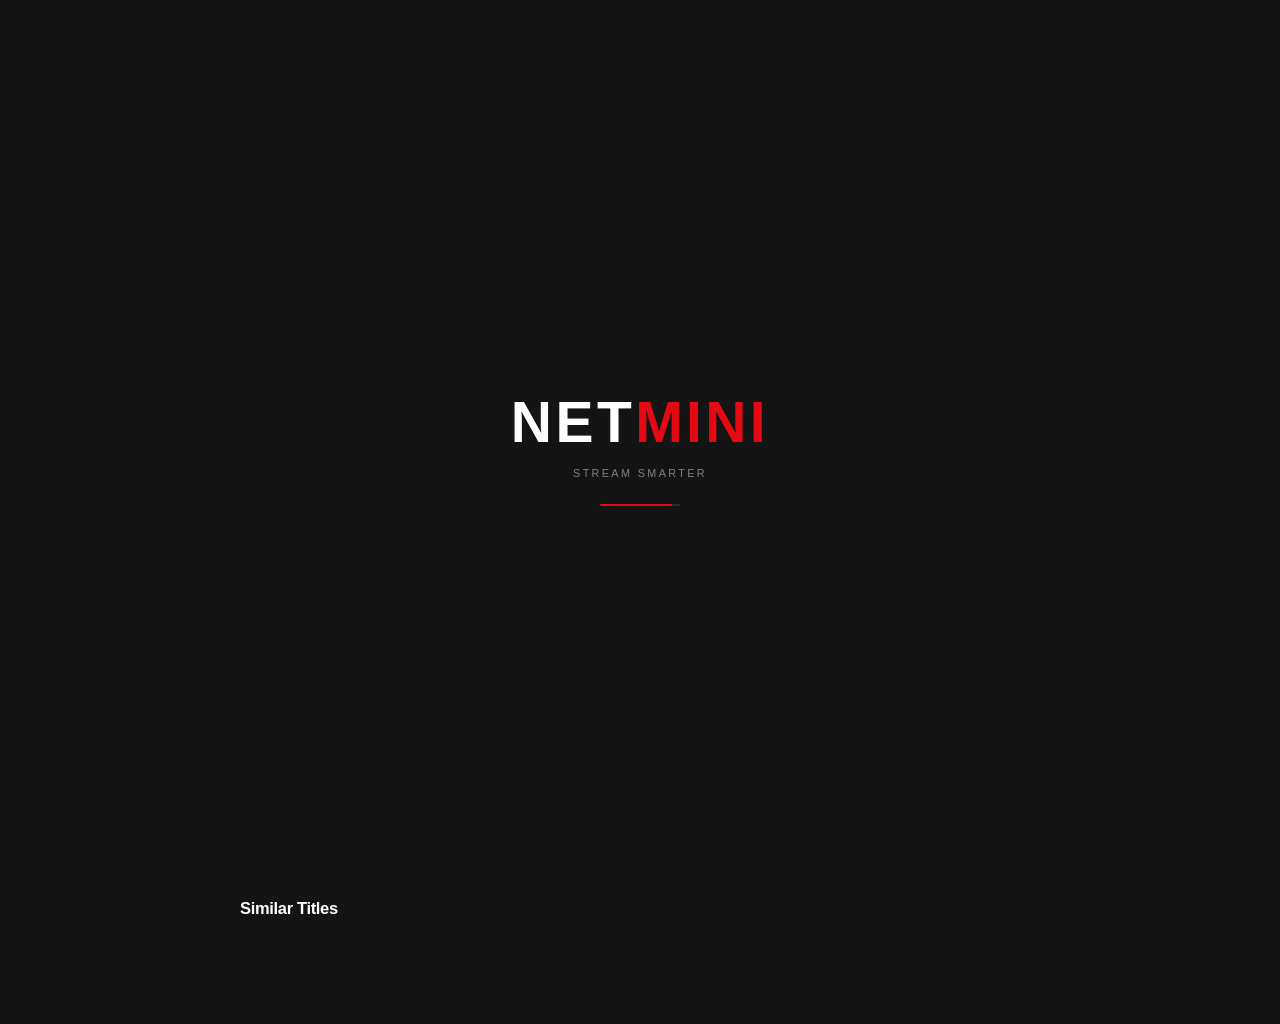
==== commit a642a3ef: "Add files via upload" ====
--- a/details.html
+++ b/details.html
@@ -2,20 +2,12 @@
 <html lang="en">
 <head>
   <meta charset="UTF-8">
-  <meta name="viewport" content="width=device-width, initial-scale=1.0, viewport-fit=cover">
-  <title>NetMini — Details</title>
-  <link rel="manifest" href="manifest.json">
-  <meta name="theme-color" content="#141414">
-  <link rel="apple-touch-icon" href="apple-touch-icon.png">
-  <meta name="apple-mobile-web-app-capable" content="yes">
-  <meta name="apple-mobile-web-app-status-bar-style" content="black-translucent">
-  <meta name="apple-mobile-web-app-title" content="NetMini">
-  <link rel="icon" type="image/png" href="favicon-32.png">
+  <meta name="viewport" content="width=device-width, initial-scale=1.0">
+  <title>netMini — Details</title>
   <link rel="stylesheet" href="css/base.css">
   <link rel="stylesheet" href="css/layout.css">
   <link rel="stylesheet" href="css/details.css">
   <script src="js/splash.js" defer></script>
-  <script src="js/pwa.js" defer></script>
 </head>
 <body>
   <div class="app-shell">
@@ -23,7 +15,7 @@
 
     <main class="main-content">
       <div class="page-inner details-page-inner">
-        <!-- Backdrop hero (Netflix pop-up canvas backdrop) -->
+        <!-- Backdrop hero -->
         <div class="details-hero" id="details-hero">
           <button class="details-back-btn" id="back-btn" aria-label="Go back">
             <svg viewBox="0 0 24 24" fill="none" stroke="currentColor" stroke-width="2"><polyline points="15 18 9 12 15 6"/></svg>
@@ -34,71 +26,29 @@
           <div class="details-hero-skeleton skeleton" id="hero-skeleton"></div>
         </div>
 
-        <!-- ═══════════════════════════════════════════════════
-             NETFLIX POP-UP CANVAS LAYOUT
-             Two-column split on desktop:
-               LEFT  → Title, meta row (year • age rating • runtime),
-                       Play button, tagline, full-paragraph synopsis.
-               RIGHT → "Cast:", "Genres:", "This movie is:" stacked
-                       vertically with muted #B3B3B3 labels.
-             On mobile the columns stack (left first, then right).
-             ═══════════════════════════════════════════════════ -->
-        <div class="details-canvas">
+        <!-- Title -->
+        <h1 class="details-title" id="details-title">Loading...</h1>
 
-          <!-- LEFT column: title + meta + synopsis -->
-          <div class="details-canvas-left">
-            <h1 class="details-title nf-title" id="details-title">Loading...</h1>
+        <!-- Metadata row -->
+        <div class="details-meta" id="details-meta"></div>
 
-            <div class="details-meta" id="details-meta"></div>
+        <!-- Genres -->
+        <div class="details-genres" id="details-genres"></div>
 
-            <div class="details-action-row">
-              <a class="btn-play-nf details-watch-btn" id="watch-now-btn" href="#">
-                <svg viewBox="0 0 24 24"><polygon points="6 4 20 12 6 20 6 4"/></svg>
-                Play
-              </a>
-              <button class="details-save-btn" id="details-save-btn" aria-label="Save to playlist">
-                <svg viewBox="0 0 24 24" fill="none" stroke="currentColor" stroke-width="2"><line x1="12" y1="5" x2="12" y2="19"/><line x1="5" y1="12" x2="19" y2="12"/></svg>
-                <span>My List</span>
-              </button>
-            </div>
+        <!-- Watch Now button -->
+        <a class="btn-primary details-watch-btn" id="watch-now-btn" href="#">
+          <svg viewBox="0 0 24 24"><polygon points="6 4 20 12 6 20 6 4"/></svg>
+          Watch Now
+        </a>
 
-            <!-- Anime badge — surfaced by details.js when isAnime(data)
-                 is true. Tells the user that Sub/Dub is available on
-                 the watch page. -->
-            <div class="details-anime-badge" id="details-anime-badge" hidden>
-              <span class="anime-badge-icon">🌸</span>
-              <span class="anime-badge-text">
-                <strong>Anime</strong> · Sub / Dub available via AniList
-              </span>
-            </div>
+        <!-- Tagline -->
+        <p class="details-tagline" id="details-tagline"></p>
 
-            <p class="details-tagline" id="details-tagline"></p>
-
-            <div class="details-overview-section">
-              <h3 class="details-section-title">Overview</h3>
-              <p id="details-overview" class="details-overview-text">Loading...</p>
-            </div>
-          </div>
-
-          <!-- RIGHT column: Cast / Genres / "This movie is:" -->
-          <aside class="details-canvas-right">
-            <div class="details-fact-block">
-              <div class="details-fact-label">Cast:</div>
-              <div class="details-fact-value" id="details-cast-summary">N/A</div>
-            </div>
-
-            <div class="details-fact-block">
-              <div class="details-fact-label">Genres:</div>
-              <div class="details-fact-value" id="details-genres-summary">N/A</div>
-            </div>
-
-            <div class="details-fact-block">
-              <div class="details-fact-label">This movie is:</div>
-              <div class="details-fact-value" id="details-mood-summary">N/A</div>
-            </div>
-          </aside>
-
-        </div><!-- /details-canvas -->
+        <!-- Overview -->
+        <div class="details-overview-section">
+          <h3 class="details-section-title">Overview</h3>
+          <p id="details-overview" class="details-overview-text">Loading...</p>
+        </div>
 
         <!-- Episodes -->
         <section class="details-episodes-section" id="details-episodes-section" hidden>
--- a/css/details.css
+++ b/css/details.css
@@ -277,6 +277,33 @@
 .details-save-btn.saved svg {
   stroke: var(--color-accent);
   fill: var(--color-accent);
+}
+
+/* ── Anime badge ── Surfaces on anime details pages to tell the
+   user that Sub/Dub is available via AniList on the watch page. */
+.details-anime-badge {
+  display: inline-flex;
+  align-items: center;
+  gap: 10px;
+  padding: 8px 14px;
+  margin-bottom: var(--sp-4);
+  background: linear-gradient(135deg, rgba(229, 9, 20, 0.12) 0%, rgba(229, 9, 20, 0.04) 100%);
+  border: 1px solid rgba(229, 9, 20, 0.3);
+  border-radius: var(--radius-full);
+  color: var(--color-text-primary);
+  font-size: 0.78rem;
+  letter-spacing: -0.01em;
+}
+.details-anime-badge[hidden] { display: none; }
+.anime-badge-icon {
+  font-size: 1rem;
+  line-height: 1;
+}
+.anime-badge-text strong {
+  color: var(--color-accent);
+  font-weight: 800;
+  letter-spacing: 0.02em;
+  margin-right: 4px;
 }
 
 /* ── Tagline ── */
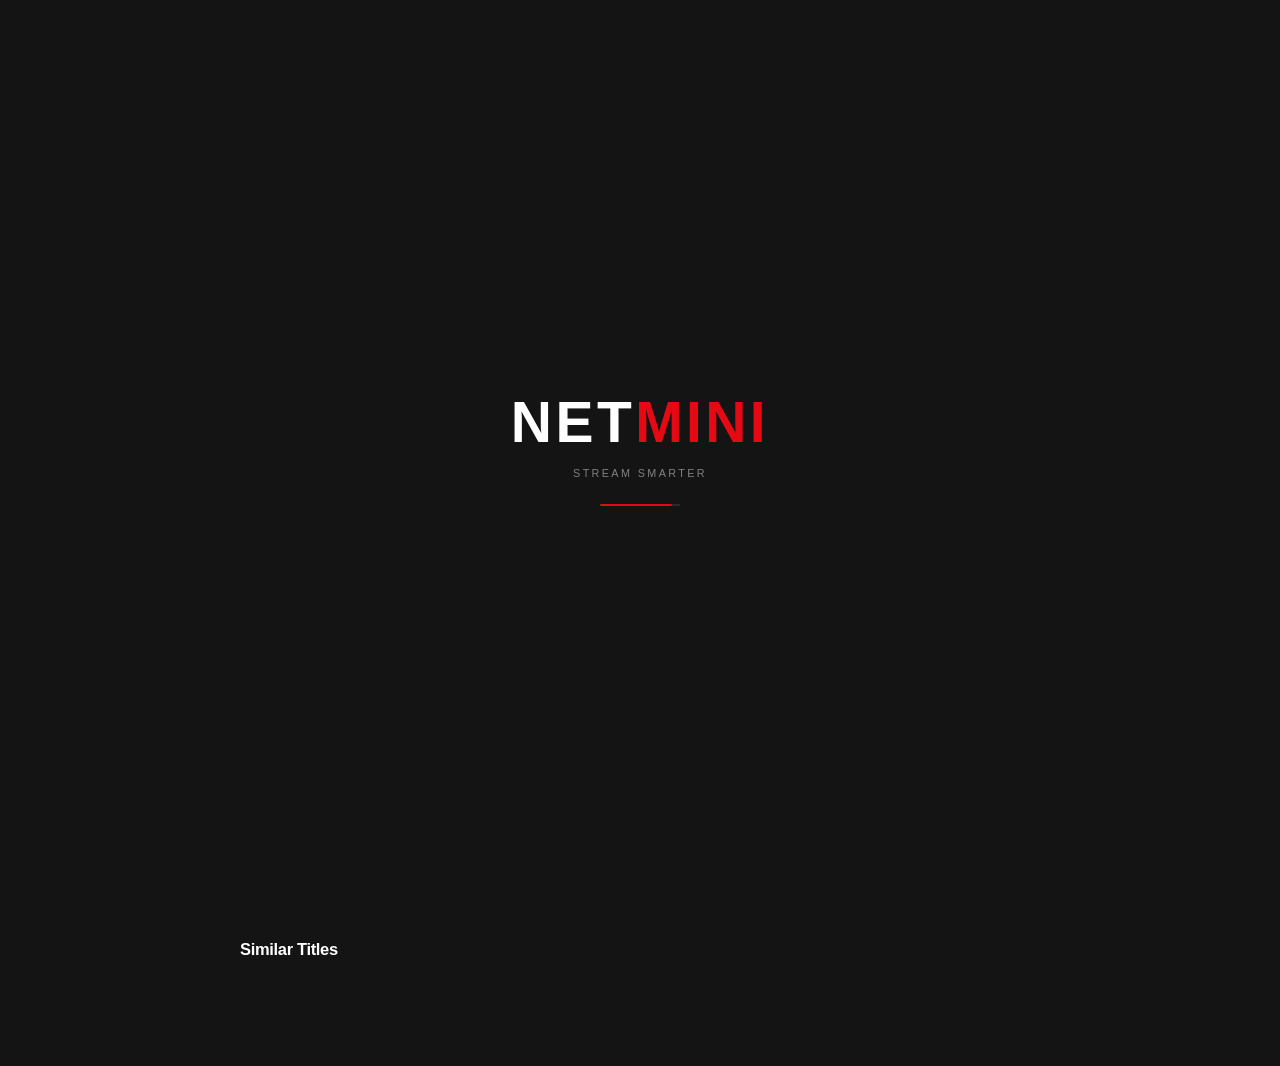
==== commit c547bf4a: "Add files via upload" ====
--- a/details.html
+++ b/details.html
@@ -2,12 +2,22 @@
 <html lang="en">
 <head>
   <meta charset="UTF-8">
-  <meta name="viewport" content="width=device-width, initial-scale=1.0">
-  <title>netMini — Details</title>
+  <meta name="viewport" content="width=device-width, initial-scale=1.0, viewport-fit=cover">
+  <title>NetMini — Details</title>
+  <link rel="manifest" href="manifest.json">
+  <meta name="theme-color" content="#141414">
+  <link rel="apple-touch-icon" href="apple-touch-icon.png">
+  <meta name="apple-mobile-web-app-capable" content="yes">
+  <meta name="apple-mobile-web-app-status-bar-style" content="black-translucent">
+  <meta name="apple-mobile-web-app-title" content="NetMini">
+  <link rel="icon" type="image/png" href="favicon-32.png">
   <link rel="stylesheet" href="css/base.css">
+  <link rel="stylesheet" href="css/playlink-guide.css">
   <link rel="stylesheet" href="css/layout.css">
   <link rel="stylesheet" href="css/details.css">
   <script src="js/splash.js" defer></script>
+  <script src="js/playlink-guide.js" defer></script>
+  <script src="js/pwa.js" defer></script>
 </head>
 <body>
   <div class="app-shell">
@@ -15,7 +25,7 @@
 
     <main class="main-content">
       <div class="page-inner details-page-inner">
-        <!-- Backdrop hero -->
+        <!-- Backdrop hero (Netflix pop-up canvas backdrop) -->
         <div class="details-hero" id="details-hero">
           <button class="details-back-btn" id="back-btn" aria-label="Go back">
             <svg viewBox="0 0 24 24" fill="none" stroke="currentColor" stroke-width="2"><polyline points="15 18 9 12 15 6"/></svg>
@@ -26,29 +36,71 @@
           <div class="details-hero-skeleton skeleton" id="hero-skeleton"></div>
         </div>
 
-        <!-- Title -->
-        <h1 class="details-title" id="details-title">Loading...</h1>
+        <!-- ═══════════════════════════════════════════════════
+             NETFLIX POP-UP CANVAS LAYOUT
+             Two-column split on desktop:
+               LEFT  → Title, meta row (year • age rating • runtime),
+                       Play button, tagline, full-paragraph synopsis.
+               RIGHT → "Cast:", "Genres:", "This movie is:" stacked
+                       vertically with muted #B3B3B3 labels.
+             On mobile the columns stack (left first, then right).
+             ═══════════════════════════════════════════════════ -->
+        <div class="details-canvas">
 
-        <!-- Metadata row -->
-        <div class="details-meta" id="details-meta"></div>
+          <!-- LEFT column: title + meta + synopsis -->
+          <div class="details-canvas-left">
+            <h1 class="details-title nf-title" id="details-title">Loading...</h1>
 
-        <!-- Genres -->
-        <div class="details-genres" id="details-genres"></div>
+            <div class="details-meta" id="details-meta"></div>
 
-        <!-- Watch Now button -->
-        <a class="btn-primary details-watch-btn" id="watch-now-btn" href="#">
-          <svg viewBox="0 0 24 24"><polygon points="6 4 20 12 6 20 6 4"/></svg>
-          Watch Now
-        </a>
+            <div class="details-action-row">
+              <a class="btn-play-nf details-watch-btn" id="watch-now-btn" href="#">
+                <svg viewBox="0 0 24 24"><polygon points="6 4 20 12 6 20 6 4"/></svg>
+                Play
+              </a>
+              <button class="details-save-btn" id="details-save-btn" aria-label="Save to playlist">
+                <svg viewBox="0 0 24 24" fill="none" stroke="currentColor" stroke-width="2"><line x1="12" y1="5" x2="12" y2="19"/><line x1="5" y1="12" x2="19" y2="12"/></svg>
+                <span>My List</span>
+              </button>
+            </div>
 
-        <!-- Tagline -->
-        <p class="details-tagline" id="details-tagline"></p>
+            <!-- Anime badge — surfaced by details.js when isAnime(data)
+                 is true. Tells the user that Sub/Dub is available on
+                 the watch page. -->
+            <div class="details-anime-badge" id="details-anime-badge" hidden>
+              <span class="anime-badge-icon">🌸</span>
+              <span class="anime-badge-text">
+                <strong>Anime</strong> · Sub / Dub available via AniList
+              </span>
+            </div>
 
-        <!-- Overview -->
-        <div class="details-overview-section">
-          <h3 class="details-section-title">Overview</h3>
-          <p id="details-overview" class="details-overview-text">Loading...</p>
-        </div>
+            <p class="details-tagline" id="details-tagline"></p>
+
+            <div class="details-overview-section">
+              <h3 class="details-section-title">Overview</h3>
+              <p id="details-overview" class="details-overview-text">Loading...</p>
+            </div>
+          </div>
+
+          <!-- RIGHT column: Cast / Genres / "This movie is:" -->
+          <aside class="details-canvas-right">
+            <div class="details-fact-block">
+              <div class="details-fact-label">Cast:</div>
+              <div class="details-fact-value" id="details-cast-summary">N/A</div>
+            </div>
+
+            <div class="details-fact-block">
+              <div class="details-fact-label">Genres:</div>
+              <div class="details-fact-value" id="details-genres-summary">N/A</div>
+            </div>
+
+            <div class="details-fact-block">
+              <div class="details-fact-label">This movie is:</div>
+              <div class="details-fact-value" id="details-mood-summary">N/A</div>
+            </div>
+          </aside>
+
+        </div><!-- /details-canvas -->
 
         <!-- Episodes -->
         <section class="details-episodes-section" id="details-episodes-section" hidden>
